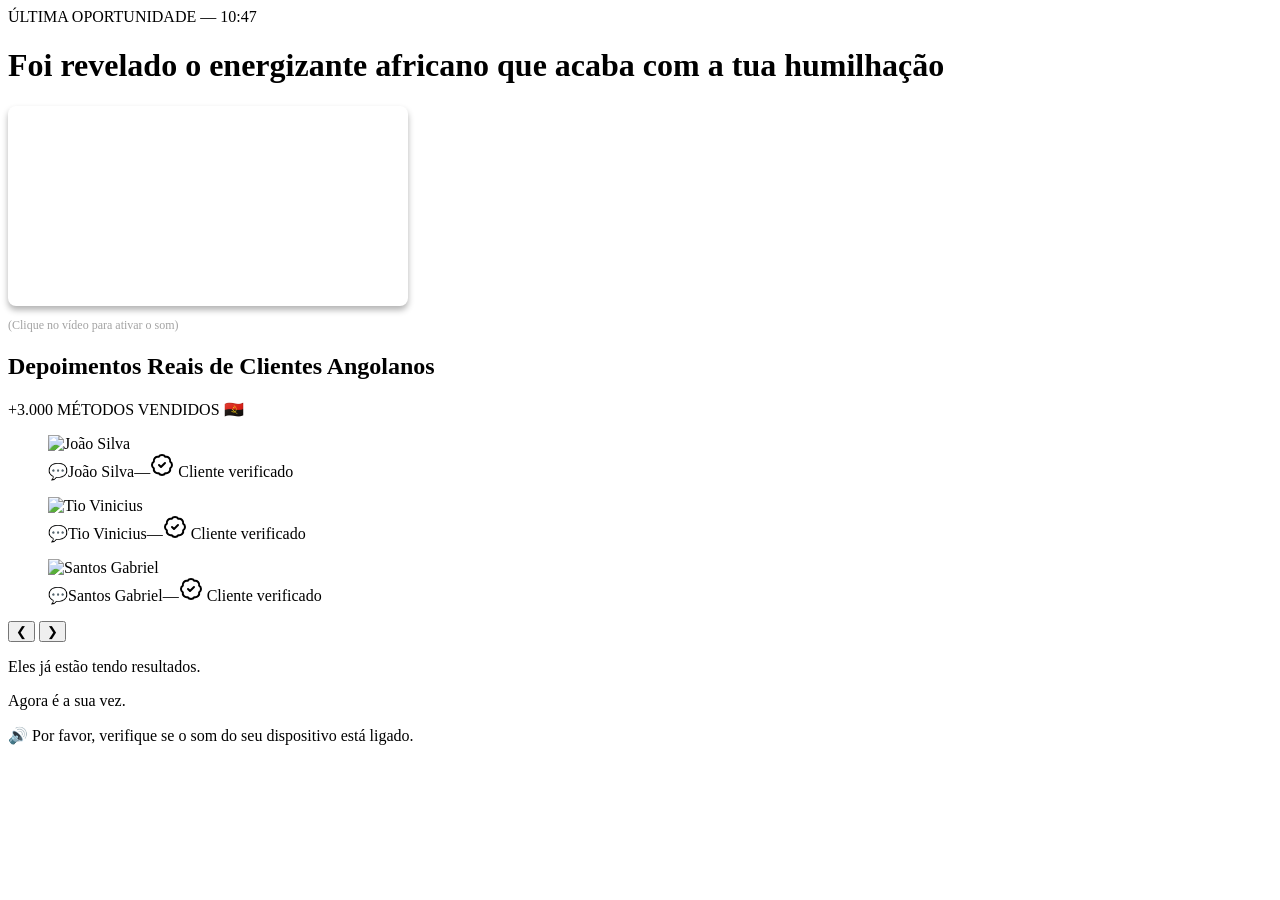
==== index.html @ 999abc4d "second-commited" ====
<!DOCTYPE html>
<html lang="pt-PT">
<head>
    <meta charset="UTF-8">
    <meta name="viewport" content="width=device-width, initial-scale=1.0">
    <title>Última Oportunidade - Energizante africano</title>
    <link rel="stylesheet" href="/assets/styles-CvW0YLhu.css"/>
    
    <style>
        /* Mantendo a animação do botão que estava injetada no HTML original */
        @keyframes animation-pulse-btn {
            0% { transform: scale(1); }
            50% { transform: scale(1.05); }
            100% { transform: scale(1); }
        }
        .pulse-btn-custom {
            animation: animation-pulse-btn 0.8s infinite;
        }
        
        /* Garantir que o player de vídeo fica com bom aspeto no espaço antigo */
        #main-video {
            width: 100%;
            max-width: 400px;
            margin: 0 auto;
            border-radius: 8px;
            cursor: pointer;
            box-shadow: 0 4px 6px rgba(0,0,0,0.3);
        }
    </style>
</head>
<body class="min-h-screen bg-vsl-bg text-vsl-fg flex flex-col">
    
    <div class="w-full bg-vsl-urgency text-vsl-fg py-2 px-4 text-center font-bold tracking-wide text-sm sm:text-base">
        ÚLTIMA OPORTUNIDADE — <span id="countdown">10:48</span>
    </div>
    
    <header class="px-4 pt-4 pb-3 max-w-3xl mx-auto w-full text-center">
        <h1 class="font-display font-extrabold uppercase leading-tight text-2xl sm:text-4xl tracking-tight">
            Foi revelado o <span class="text-vsl-accent">energizante africano</span> que acaba com a tua humilhação
        </h1>
    </header>
    
    <main class="px-4 pb-4 max-w-3xl mx-auto w-full flex flex-col items-center justify-center">
        <div class="w-full text-center">
            
            <video 
                id="main-video" 
                src="https://res.cloudinary.com/dfs23yuvz/video/upload/f_auto,q_auto/v1779385493/video_xexmqm.mp4" 
                autoplay 
                muted 
                playsinline>
            </video>
            <p id="video-hint" style="font-size: 12px; color: #a3a3a3; margin-top: 8px;">(Clique no vídeo para ativar o som)</p>

            <div id="cta-container" style="display: none; justify-content: center; margin-top: 20px; width: 100%;">
                <a href="price.html" target="_blank" class="pulse-btn-custom" style="background-color:#29db45; color:#FFFFFF; padding:16px 24px; border-radius:12px; font-size:18px; font-weight:bold; font-family:Inter, sans-serif; text-decoration:none; display:inline-block; box-shadow: 0px 9px 29px 1px #3a8436bf;">
                    QUERO O MÉTODO AGORA
                </a>
            </div>

        </div>
    </main>
    
    <section class="px-4 pb-8 pt-2 max-w-3xl mx-auto w-full min-h-[400px]">
        <div class="text-center mb-4">
            <h2 class="font-display font-extrabold uppercase text-xl sm:text-3xl tracking-tight">Depoimentos Reais de <span class="text-vsl-accent">Clientes Angolanos</span></h2>
            <p class="mt-2 inline-block bg-vsl-urgency text-vsl-fg font-bold px-4 py-2 rounded-md text-sm sm:text-base">+3.000 MÉTODOS VENDIDOS 🇦🇴</p>
        </div>
        
        <div class="relative w-full" role="region" aria-roledescription="carousel">
            <div class="overflow-hidden">
                <div id="carousel-track" class="flex -ml-4" style="transition: transform 0.5s ease-in-out; transform: translate3d(0px, 0px, 0px);">
                    
                    <div role="group" aria-roledescription="slide" class="min-w-0 shrink-0 grow-0 basis-full pl-4">
                        <figure class="rounded-lg overflow-hidden border border-vsl-border bg-black/40">
                            <div class="w-full aspect-[4/5] bg-black"><img alt="João Silva" class="w-full h-full object-cover" loading="lazy" src="/assets/depoimento-1-C82KXbD2.jpeg"></div>
                            <figcaption class="flex flex-wrap items-center gap-2 px-4 py-2 text-sm sm:text-base font-semibold"><span>💬</span><span>João Silva</span><span class="mx-1 text-vsl-muted">—</span><span class="inline-flex items-center gap-1 text-vsl-muted font-medium"><svg xmlns="http://www.w3.org/2000/svg" width="24" height="24" viewBox="0 0 24 24" fill="none" stroke="currentColor" stroke-width="2" stroke-linecap="round" stroke-linejoin="round" class="lucide lucide-badge-check h-4 w-4 text-vsl-accent" aria-hidden="true"><path d="M3.85 8.62a4 4 0 0 1 4.78-4.77 4 4 0 0 1 6.74 0 4 4 0 0 1 4.78 4.78 4 4 0 0 1 0 6.74 4 4 0 0 1-4.77 4.78 4 4 0 0 1-6.75 0 4 4 0 0 1-4.78-4.77 4 4 0 0 1 0-6.76Z"></path><path d="m9 12 2 2 4-4"></path></svg> Cliente verificado</span></figcaption>
                        </figure>
                    </div>
                    
                    <div role="group" aria-roledescription="slide" class="min-w-0 shrink-0 grow-0 basis-full pl-4">
                        <figure class="rounded-lg overflow-hidden border border-vsl-border bg-black/40">
                            <div class="w-full aspect-[4/5] bg-black"><img alt="Tio Vinicius" class="w-full h-full object-cover" loading="lazy" src="/assets/depoimento-2-Df84_-cI.jpeg"></div>
                            <figcaption class="flex flex-wrap items-center gap-2 px-4 py-2 text-sm sm:text-base font-semibold"><span>💬</span><span>Tio Vinicius</span><span class="mx-1 text-vsl-muted">—</span><span class="inline-flex items-center gap-1 text-vsl-muted font-medium"><svg xmlns="http://www.w3.org/2000/svg" width="24" height="24" viewBox="0 0 24 24" fill="none" stroke="currentColor" stroke-width="2" stroke-linecap="round" stroke-linejoin="round" class="lucide lucide-badge-check h-4 w-4 text-vsl-accent" aria-hidden="true"><path d="M3.85 8.62a4 4 0 0 1 4.78-4.77 4 4 0 0 1 6.74 0 4 4 0 0 1 4.78 4.78 4 4 0 0 1 0 6.74 4 4 0 0 1-4.77 4.78 4 4 0 0 1-6.75 0 4 4 0 0 1-4.78-4.77 4 4 0 0 1 0-6.76Z"></path><path d="m9 12 2 2 4-4"></path></svg> Cliente verificado</span></figcaption>
                        </figure>
                    </div>
                    
                    <div role="group" aria-roledescription="slide" class="min-w-0 shrink-0 grow-0 basis-full pl-4">
                        <figure class="rounded-lg overflow-hidden border border-vsl-border bg-black/40">
                            <div class="w-full aspect-[4/5] bg-black"><img alt="Santos Gabriel" class="w-full h-full object-cover" loading="lazy" src="/assets/depoimento-3-Dgi51WyC.jpeg"></div>
                            <figcaption class="flex flex-wrap items-center gap-2 px-4 py-2 text-sm sm:text-base font-semibold"><span>💬</span><span>Santos Gabriel</span><span class="mx-1 text-vsl-muted">—</span><span class="inline-flex items-center gap-1 text-vsl-muted font-medium"><svg xmlns="http://www.w3.org/2000/svg" width="24" height="24" viewBox="0 0 24 24" fill="none" stroke="currentColor" stroke-width="2" stroke-linecap="round" stroke-linejoin="round" class="lucide lucide-badge-check h-4 w-4 text-vsl-accent" aria-hidden="true"><path d="M3.85 8.62a4 4 0 0 1 4.78-4.77 4 4 0 0 1 6.74 0 4 4 0 0 1 4.78 4.78 4 4 0 0 1 0 6.74 4 4 0 0 1-4.77 4.78 4 4 0 0 1-6.75 0 4 4 0 0 1-4.78-4.77 4 4 0 0 1 0-6.76Z"></path><path d="m9 12 2 2 4-4"></path></svg> Cliente verificado</span></figcaption>
                        </figure>
                    </div>

                </div>
            </div>
            
            <button id="prev-btn" class="inline-flex items-center justify-center gap-2 border shadow-sm absolute h-8 w-8 rounded-full top-1/2 -translate-y-1/2 left-2 bg-vsl-overlay text-vsl-fg border-vsl-border hover:bg-vsl-urgency">
                ❮
            </button>
            <button id="next-btn" class="inline-flex items-center justify-center gap-2 border shadow-sm absolute h-8 w-8 rounded-full top-1/2 -translate-y-1/2 right-2 bg-vsl-overlay text-vsl-fg border-vsl-border hover:bg-vsl-urgency">
                ❯
            </button>
        </div>
        
        <div class="mt-6 text-center">
            <p class="font-display font-extrabold uppercase text-lg sm:text-2xl leading-tight">Eles já estão tendo resultados.</p>
            <p class="font-display font-extrabold uppercase text-xl sm:text-3xl text-vsl-accent mt-1">Agora é a sua vez.</p>
        </div>
    </section>
    
    <footer class="px-4 py-5 border-t border-vsl-border mt-auto">
        <p class="max-w-3xl mx-auto flex items-center justify-center gap-2 text-sm sm:text-base font-semibold text-vsl-muted">
            🔊 Por favor, verifique se o som do seu dispositivo está ligado.
        </p>
    </footer>

    <script>
        document.addEventListener("DOMContentLoaded", () => {
            
            // 1. CRONÓMETRO (10:48)
            let timeLeft = (10 * 60) + 48;
            const countdownEl = document.getElementById("countdown");
            const timer = setInterval(() => {
                if (timeLeft <= 0) {
                    clearInterval(timer);
                    return;
                }
                timeLeft--;
                const m = Math.floor(timeLeft / 60).toString().padStart(2, '0');
                const s = (timeLeft % 60).toString().padStart(2, '0');
                countdownEl.textContent = `${m}:${s}`;
            }, 1000);

            // 2. VÍDEO (Autoplay -> Click -> Reinicia com som)
            const video = document.getElementById("main-video");
            const hint = document.getElementById("video-hint");
            let isFirstClick = true;

            video.addEventListener("click", () => {
                if (isFirstClick) {
                    video.muted = false;
                    video.currentTime = 0;
                    video.play();
                    hint.style.display = 'none';
                    isFirstClick = false;
                } else {
                    video.paused ? video.play() : video.pause();
                }
            });

            // 3. CTA DELAY (Exibe após 1 minuto)
            const ctaContainer = document.getElementById("cta-container");
            setTimeout(() => {
                ctaContainer.style.display = "flex";
            }, 60000);

            // 4. CAROUSEL (Automático e Manual)
            const track = document.getElementById("carousel-track");
            const slides = track.children;
            const totalSlides = slides.length;
            let currentSlide = 0;
            let slideInterval;

            function updateCarousel() {
                track.style.transform = `translate3d(-${currentSlide * 100}%, 0px, 0px)`;
            }

            function nextSlide() {
                currentSlide = (currentSlide + 1) % totalSlides;
                updateCarousel();
            }

            // Correção estética: Tratamento de underflow no índice negativo do carrosel
            function prevSlide() {
                currentSlide = (currentSlide - 1 + totalSlides) % totalSlides;
                updateCarousel();
            }

            function startCarousel() {
                slideInterval = setInterval(nextSlide, 3000);
            }

            function resetInterval() {
                clearInterval(slideInterval);
                startCarousel();
            }

            document.getElementById("next-btn").addEventListener("click", () => {
                nextSlide();
                resetInterval();
            });

            document.getElementById("prev-btn").addEventListener("click", () => {
                prevSlide();
                resetInterval();
            });

            startCarousel();
        });
    </script>
</body>
</html>
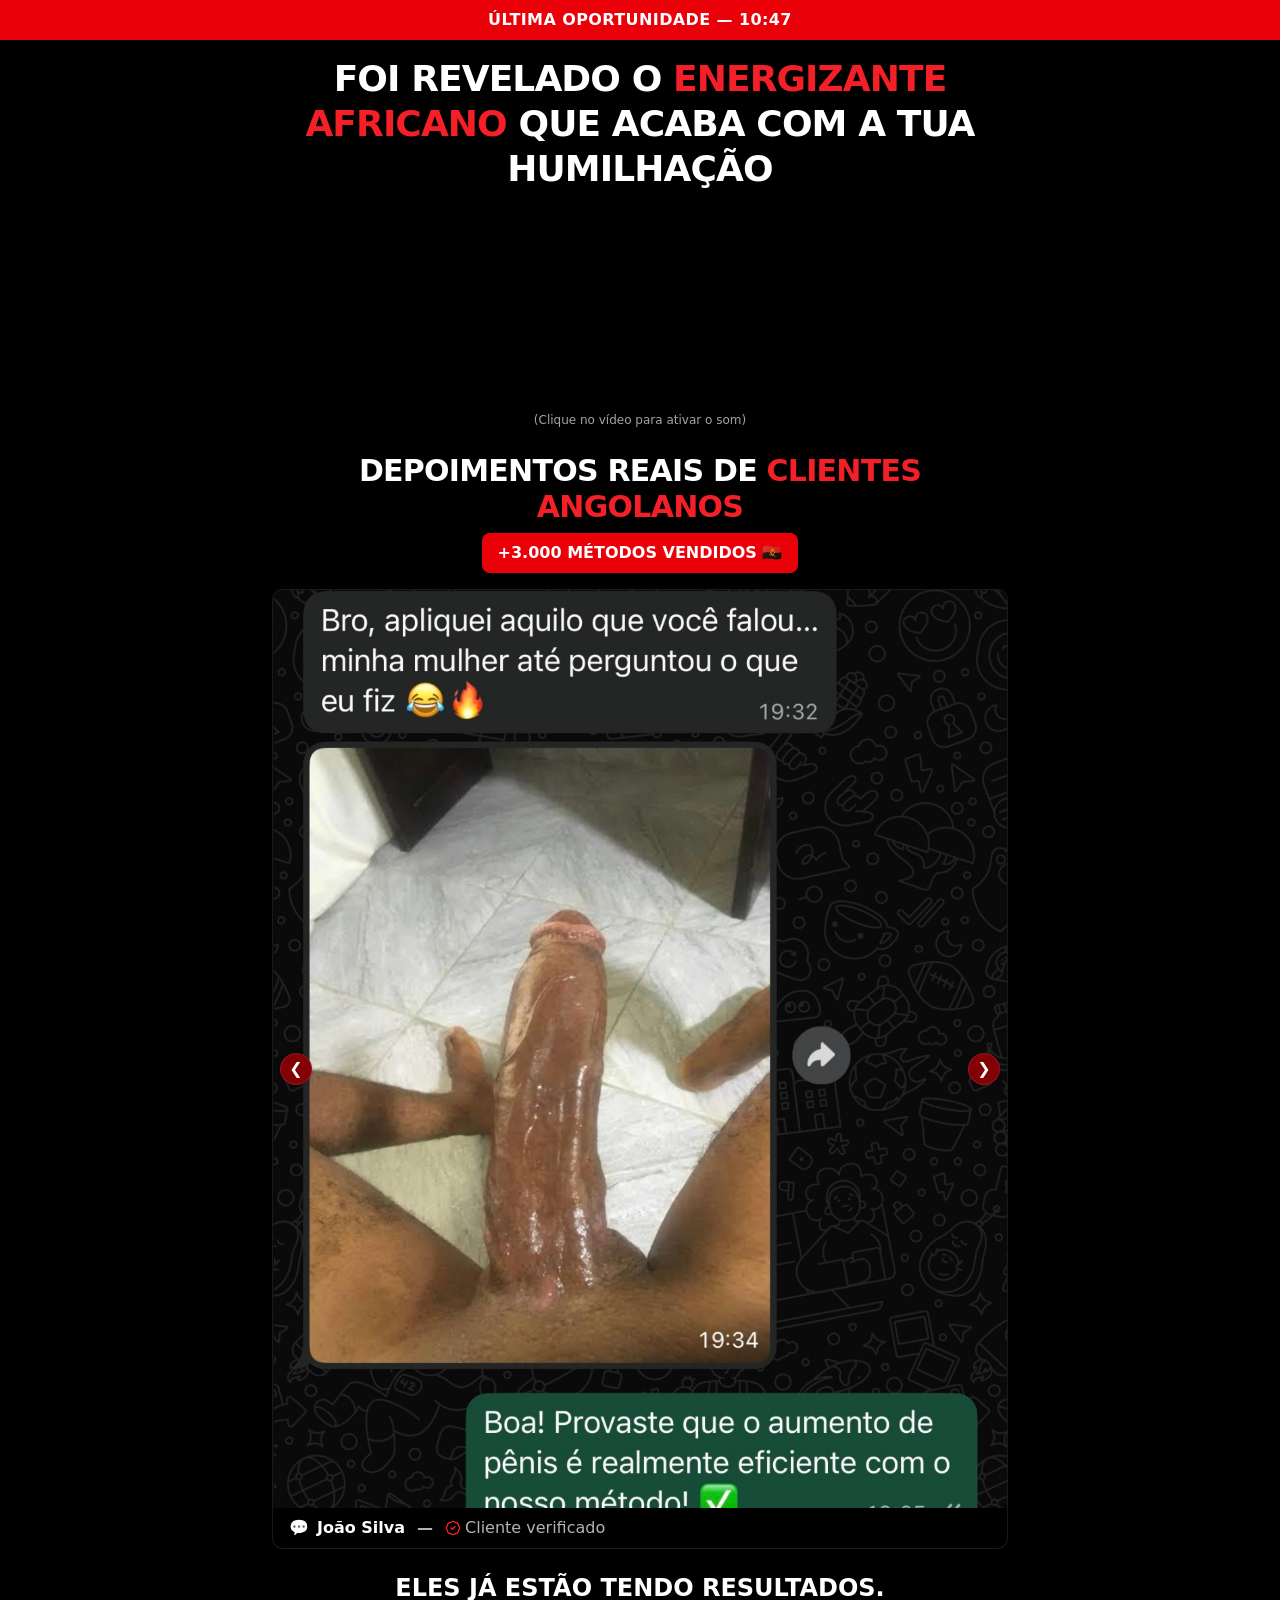
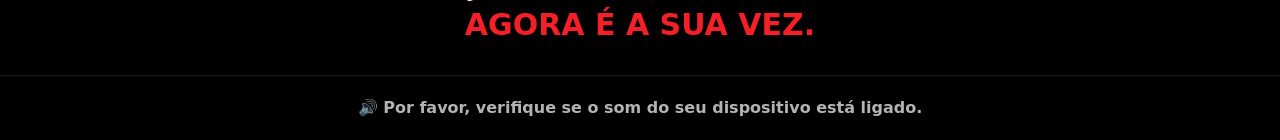
==== commit 934e0c07: "commit four" ====
--- a/index.html
+++ b/index.html
@@ -4,7 +4,7 @@
     <meta charset="UTF-8">
     <meta name="viewport" content="width=device-width, initial-scale=1.0">
     <title>Última Oportunidade - Energizante africano</title>
-    <link rel="stylesheet" href="/assets/styles-CvW0YLhu.css"/>
+    <link rel="stylesheet" href="styles-CvW0YLhu.css"/>
     
     <style>
         /* Mantendo a animação do botão que estava injetada no HTML original */
@@ -73,21 +73,21 @@
                     
                     <div role="group" aria-roledescription="slide" class="min-w-0 shrink-0 grow-0 basis-full pl-4">
                         <figure class="rounded-lg overflow-hidden border border-vsl-border bg-black/40">
-                            <div class="w-full aspect-[4/5] bg-black"><img alt="João Silva" class="w-full h-full object-cover" loading="lazy" src="/assets/depoimento-1-C82KXbD2.jpeg"></div>
+                            <div class="w-full aspect-[4/5] bg-black"><img alt="João Silva" class="w-full h-full object-cover" loading="lazy" src="depoimento-1-C82KXbD2.jpeg"></div>
                             <figcaption class="flex flex-wrap items-center gap-2 px-4 py-2 text-sm sm:text-base font-semibold"><span>💬</span><span>João Silva</span><span class="mx-1 text-vsl-muted">—</span><span class="inline-flex items-center gap-1 text-vsl-muted font-medium"><svg xmlns="http://www.w3.org/2000/svg" width="24" height="24" viewBox="0 0 24 24" fill="none" stroke="currentColor" stroke-width="2" stroke-linecap="round" stroke-linejoin="round" class="lucide lucide-badge-check h-4 w-4 text-vsl-accent" aria-hidden="true"><path d="M3.85 8.62a4 4 0 0 1 4.78-4.77 4 4 0 0 1 6.74 0 4 4 0 0 1 4.78 4.78 4 4 0 0 1 0 6.74 4 4 0 0 1-4.77 4.78 4 4 0 0 1-6.75 0 4 4 0 0 1-4.78-4.77 4 4 0 0 1 0-6.76Z"></path><path d="m9 12 2 2 4-4"></path></svg> Cliente verificado</span></figcaption>
                         </figure>
                     </div>
                     
                     <div role="group" aria-roledescription="slide" class="min-w-0 shrink-0 grow-0 basis-full pl-4">
                         <figure class="rounded-lg overflow-hidden border border-vsl-border bg-black/40">
-                            <div class="w-full aspect-[4/5] bg-black"><img alt="Tio Vinicius" class="w-full h-full object-cover" loading="lazy" src="/assets/depoimento-2-Df84_-cI.jpeg"></div>
+                            <div class="w-full aspect-[4/5] bg-black"><img alt="Tio Vinicius" class="w-full h-full object-cover" loading="lazy" src="depoimento-2-Df84_-cI.jpeg"></div>
                             <figcaption class="flex flex-wrap items-center gap-2 px-4 py-2 text-sm sm:text-base font-semibold"><span>💬</span><span>Tio Vinicius</span><span class="mx-1 text-vsl-muted">—</span><span class="inline-flex items-center gap-1 text-vsl-muted font-medium"><svg xmlns="http://www.w3.org/2000/svg" width="24" height="24" viewBox="0 0 24 24" fill="none" stroke="currentColor" stroke-width="2" stroke-linecap="round" stroke-linejoin="round" class="lucide lucide-badge-check h-4 w-4 text-vsl-accent" aria-hidden="true"><path d="M3.85 8.62a4 4 0 0 1 4.78-4.77 4 4 0 0 1 6.74 0 4 4 0 0 1 4.78 4.78 4 4 0 0 1 0 6.74 4 4 0 0 1-4.77 4.78 4 4 0 0 1-6.75 0 4 4 0 0 1-4.78-4.77 4 4 0 0 1 0-6.76Z"></path><path d="m9 12 2 2 4-4"></path></svg> Cliente verificado</span></figcaption>
                         </figure>
                     </div>
                     
                     <div role="group" aria-roledescription="slide" class="min-w-0 shrink-0 grow-0 basis-full pl-4">
                         <figure class="rounded-lg overflow-hidden border border-vsl-border bg-black/40">
-                            <div class="w-full aspect-[4/5] bg-black"><img alt="Santos Gabriel" class="w-full h-full object-cover" loading="lazy" src="/assets/depoimento-3-Dgi51WyC.jpeg"></div>
+                            <div class="w-full aspect-[4/5] bg-black"><img alt="Santos Gabriel" class="w-full h-full object-cover" loading="lazy" src="depoimento-3-Dgi51WyC.jpeg"></div>
                             <figcaption class="flex flex-wrap items-center gap-2 px-4 py-2 text-sm sm:text-base font-semibold"><span>💬</span><span>Santos Gabriel</span><span class="mx-1 text-vsl-muted">—</span><span class="inline-flex items-center gap-1 text-vsl-muted font-medium"><svg xmlns="http://www.w3.org/2000/svg" width="24" height="24" viewBox="0 0 24 24" fill="none" stroke="currentColor" stroke-width="2" stroke-linecap="round" stroke-linejoin="round" class="lucide lucide-badge-check h-4 w-4 text-vsl-accent" aria-hidden="true"><path d="M3.85 8.62a4 4 0 0 1 4.78-4.77 4 4 0 0 1 6.74 0 4 4 0 0 1 4.78 4.78 4 4 0 0 1 0 6.74 4 4 0 0 1-4.77 4.78 4 4 0 0 1-6.75 0 4 4 0 0 1-4.78-4.77 4 4 0 0 1 0-6.76Z"></path><path d="m9 12 2 2 4-4"></path></svg> Cliente verificado</span></figcaption>
                         </figure>
                     </div>
--- a/styles-CvW0YLhu.css
+++ b/styles-CvW0YLhu.css
@@ -0,0 +1 @@
+@layer properties{@supports (((-webkit-hyphens:none)) and (not (margin-trim:inline))) or ((-moz-orient:inline) and (not (color:rgb(from red r g b)))){*,:before,:after,::backdrop{--tw-translate-x:0;--tw-translate-y:0;--tw-translate-z:0;--tw-rotate-x:initial;--tw-rotate-y:initial;--tw-rotate-z:initial;--tw-skew-x:initial;--tw-skew-y:initial;--tw-space-y-reverse:0;--tw-space-x-reverse:0;--tw-border-style:solid;--tw-leading:initial;--tw-font-weight:initial;--tw-tracking:initial;--tw-ordinal:initial;--tw-slashed-zero:initial;--tw-numeric-figure:initial;--tw-numeric-spacing:initial;--tw-numeric-fraction:initial;--tw-shadow:0 0 #0000;--tw-shadow-color:initial;--tw-shadow-alpha:100%;--tw-inset-shadow:0 0 #0000;--tw-inset-shadow-color:initial;--tw-inset-shadow-alpha:100%;--tw-ring-color:initial;--tw-ring-shadow:0 0 #0000;--tw-inset-ring-color:initial;--tw-inset-ring-shadow:0 0 #0000;--tw-ring-inset:initial;--tw-ring-offset-width:0px;--tw-ring-offset-color:#fff;--tw-ring-offset-shadow:0 0 #0000;--tw-outline-style:solid;--tw-duration:initial;--tw-ease:initial;--tw-content:"";--tw-animation-delay:0s;--tw-animation-direction:normal;--tw-animation-duration:initial;--tw-animation-fill-mode:none;--tw-animation-iteration-count:1;--tw-enter-blur:0;--tw-enter-opacity:1;--tw-enter-rotate:0;--tw-enter-scale:1;--tw-enter-translate-x:0;--tw-enter-translate-y:0;--tw-exit-blur:0;--tw-exit-opacity:1;--tw-exit-rotate:0;--tw-exit-scale:1;--tw-exit-translate-x:0;--tw-exit-translate-y:0}}}@layer theme{:root,:host{--font-sans:ui-sans-serif, system-ui, sans-serif, "Apple Color Emoji", "Segoe UI Emoji", "Segoe UI Symbol", "Noto Color Emoji";--font-mono:ui-monospace, SFMono-Regular, Menlo, Monaco, Consolas, "Liberation Mono", "Courier New", monospace;--color-black:#000;--spacing:.25rem;--container-sm:24rem;--container-md:28rem;--container-lg:32rem;--container-3xl:48rem;--text-xs:.75rem;--text-xs--line-height:calc(1 / .75);--text-sm:.875rem;--text-sm--line-height:calc(1.25 / .875);--text-base:1rem;--text-base--line-height: 1.5 ;--text-lg:1.125rem;--text-lg--line-height:calc(1.75 / 1.125);--text-xl:1.25rem;--text-xl--line-height:calc(1.75 / 1.25);--text-2xl:1.5rem;--text-2xl--line-height:calc(2 / 1.5);--text-3xl:1.875rem;--text-3xl--line-height: 1.2 ;--text-4xl:2.25rem;--text-4xl--line-height:calc(2.5 / 2.25);--text-7xl:4.5rem;--text-7xl--line-height:1;--font-weight-normal:400;--font-weight-medium:500;--font-weight-semibold:600;--font-weight-bold:700;--font-weight-extrabold:800;--tracking-tight:-.025em;--tracking-wide:.025em;--tracking-widest:.1em;--leading-tight:1.25;--leading-relaxed:1.625;--ease-in-out:cubic-bezier(.4, 0, .2, 1);--animate-pulse:pulse 2s cubic-bezier(.4, 0, .6, 1) infinite;--aspect-video:16 / 9;--default-transition-duration:.15s;--default-transition-timing-function:cubic-bezier(.4, 0, .2, 1);--default-font-family:var(--font-sans);--default-mono-font-family:var(--font-mono);--color-background:var(--background);--color-foreground:var(--foreground);--color-border:var(--border)}}@layer base{*,:after,:before,::backdrop{box-sizing:border-box;border:0 solid;margin:0;padding:0}::file-selector-button{box-sizing:border-box;border:0 solid;margin:0;padding:0}html,:host{-webkit-text-size-adjust:100%;tab-size:4;line-height:1.5;font-family:var(--default-font-family,ui-sans-serif, system-ui, sans-serif, "Apple Color Emoji", "Segoe UI Emoji", "Segoe UI Symbol", "Noto Color Emoji");font-feature-settings:var(--default-font-feature-settings,normal);font-variation-settings:var(--default-font-variation-settings,normal);-webkit-tap-highlight-color:transparent}hr{height:0;color:inherit;border-top-width:1px}abbr:where([title]){-webkit-text-decoration:underline dotted;text-decoration:underline dotted}h1,h2,h3,h4,h5,h6{font-size:inherit;font-weight:inherit}a{color:inherit;-webkit-text-decoration:inherit;text-decoration:inherit}b,strong{font-weight:bolder}code,kbd,samp,pre{font-family:var(--default-mono-font-family,ui-monospace, SFMono-Regular, Menlo, Monaco, Consolas, "Liberation Mono", "Courier New", monospace);font-feature-settings:var(--default-mono-font-feature-settings,normal);font-variation-settings:var(--default-mono-font-variation-settings,normal);font-size:1em}small{font-size:80%}sub,sup{vertical-align:baseline;font-size:75%;line-height:0;position:relative}sub{bottom:-.25em}sup{top:-.5em}table{text-indent:0;border-color:inherit;border-collapse:collapse}:-moz-focusring{outline:auto}progress{vertical-align:baseline}summary{display:list-item}ol,ul,menu{list-style:none}img,svg,video,canvas,audio,iframe,embed,object{vertical-align:middle;display:block}img,video{max-width:100%;height:auto}button,input,select,optgroup,textarea{font:inherit;font-feature-settings:inherit;font-variation-settings:inherit;letter-spacing:inherit;color:inherit;opacity:1;background-color:#0000;border-radius:0}::file-selector-button{font:inherit;font-feature-settings:inherit;font-variation-settings:inherit;letter-spacing:inherit;color:inherit;opacity:1;background-color:#0000;border-radius:0}:where(select:is([multiple],[size])) optgroup{font-weight:bolder}:where(select:is([multiple],[size])) optgroup option{padding-inline-start:20px}::file-selector-button{margin-inline-end:4px}::placeholder{opacity:1}@supports (not ((-webkit-appearance:-apple-pay-button))) or (contain-intrinsic-size:1px){::placeholder{color:currentColor}@supports (color:color-mix(in lab,red,red)){::placeholder{color:color-mix(in oklab,currentcolor 50%,transparent)}}}textarea{resize:vertical}::-webkit-search-decoration{-webkit-appearance:none}::-webkit-date-and-time-value{min-height:1lh;text-align:inherit}::-webkit-datetime-edit{display:inline-flex}::-webkit-datetime-edit-fields-wrapper{padding:0}::-webkit-datetime-edit{padding-block:0}::-webkit-datetime-edit-year-field{padding-block:0}::-webkit-datetime-edit-month-field{padding-block:0}::-webkit-datetime-edit-day-field{padding-block:0}::-webkit-datetime-edit-hour-field{padding-block:0}::-webkit-datetime-edit-minute-field{padding-block:0}::-webkit-datetime-edit-second-field{padding-block:0}::-webkit-datetime-edit-millisecond-field{padding-block:0}::-webkit-datetime-edit-meridiem-field{padding-block:0}::-webkit-calendar-picker-indicator{line-height:1}:-moz-ui-invalid{box-shadow:none}button,input:where([type=button],[type=reset],[type=submit]){appearance:button}::file-selector-button{appearance:button}::-webkit-inner-spin-button{height:auto}::-webkit-outer-spin-button{height:auto}[hidden]:where(:not([hidden=until-found])){display:none!important}*{border-color:var(--color-border)}body{background-color:var(--color-background);color:var(--color-foreground)}}@layer components;@layer utilities{.pointer-events-none{pointer-events:none}.invisible{visibility:hidden}.sr-only{clip-path:inset(50%);white-space:nowrap;border-width:0;width:1px;height:1px;margin:-1px;padding:0;position:absolute;overflow:hidden}.absolute{position:absolute}.fixed{position:fixed}.relative{position:relative}.inset-0{inset:calc(var(--spacing) * 0)}.inset-x-0{inset-inline:calc(var(--spacing) * 0)}.inset-y-0{inset-block:calc(var(--spacing) * 0)}.start{inset-inline-start:var(--spacing)}.-top-12{top:calc(var(--spacing) * -12)}.top-0{top:calc(var(--spacing) * 0)}.top-1\.5{top:calc(var(--spacing) * 1.5)}.top-1\/2{top:50%}.top-3\.5{top:calc(var(--spacing) * 3.5)}.top-4{top:calc(var(--spacing) * 4)}.top-\[1px\]{top:1px}.top-\[50\%\]{top:50%}.top-\[60\%\]{top:60%}.top-full{top:100%}.-right-12{right:calc(var(--spacing) * -12)}.right-0{right:calc(var(--spacing) * 0)}.right-1{right:calc(var(--spacing) * 1)}.right-2{right:calc(var(--spacing) * 2)}.right-3{right:calc(var(--spacing) * 3)}.right-4{right:calc(var(--spacing) * 4)}.-bottom-12{bottom:calc(var(--spacing) * -12)}.bottom-0{bottom:calc(var(--spacing) * 0)}.-left-12{left:calc(var(--spacing) * -12)}.left-0{left:calc(var(--spacing) * 0)}.left-1\/2{left:50%}.left-2{left:calc(var(--spacing) * 2)}.left-\[50\%\]{left:50%}.z-10{z-index:10}.z-20{z-index:20}.z-50{z-index:50}.z-\[1\]{z-index:1}.-mx-1{margin-inline:calc(var(--spacing) * -1)}.mx-1{margin-inline:calc(var(--spacing) * 1)}.mx-2{margin-inline:calc(var(--spacing) * 2)}.mx-3\.5{margin-inline:calc(var(--spacing) * 3.5)}.mx-auto{margin-inline:auto}.my-0\.5{margin-block:calc(var(--spacing) * .5)}.my-1{margin-block:calc(var(--spacing) * 1)}.-mt-4{margin-top:calc(var(--spacing) * -4)}.mt-1{margin-top:calc(var(--spacing) * 1)}.mt-1\.5{margin-top:calc(var(--spacing) * 1.5)}.mt-2{margin-top:calc(var(--spacing) * 2)}.mt-4{margin-top:calc(var(--spacing) * 4)}.mt-6{margin-top:calc(var(--spacing) * 6)}.mt-24{margin-top:calc(var(--spacing) * 24)}.mt-auto{margin-top:auto}.mr-2{margin-right:calc(var(--spacing) * 2)}.mb-1{margin-bottom:calc(var(--spacing) * 1)}.mb-4{margin-bottom:calc(var(--spacing) * 4)}.mb-6{margin-bottom:calc(var(--spacing) * 6)}.-ml-4{margin-left:calc(var(--spacing) * -4)}.ml-1{margin-left:calc(var(--spacing) * 1)}.ml-auto{margin-left:auto}.block{display:block}.flex{display:flex}.grid{display:grid}.hidden{display:none}.inline-block{display:inline-block}.inline-flex{display:inline-flex}.table{display:table}.aspect-\[4\/5\]{aspect-ratio:4/5}.aspect-square{aspect-ratio:1}.aspect-video{aspect-ratio:var(--aspect-video)}.size-\(--cell-size\){width:var(--cell-size);height:var(--cell-size)}.size-4{width:calc(var(--spacing) * 4);height:calc(var(--spacing) * 4)}.h-\(--cell-size\){height:var(--cell-size)}.h-1\.5{height:calc(var(--spacing) * 1.5)}.h-2{height:calc(var(--spacing) * 2)}.h-2\.5{height:calc(var(--spacing) * 2.5)}.h-3{height:calc(var(--spacing) * 3)}.h-3\.5{height:calc(var(--spacing) * 3.5)}.h-4{height:calc(var(--spacing) * 4)}.h-5{height:calc(var(--spacing) * 5)}.h-7{height:calc(var(--spacing) * 7)}.h-8{height:calc(var(--spacing) * 8)}.h-9{height:calc(var(--spacing) * 9)}.h-10{height:calc(var(--spacing) * 10)}.h-12{height:calc(var(--spacing) * 12)}.h-16{height:calc(var(--spacing) * 16)}.h-\[1px\]{height:1px}.h-\[var\(--radix-navigation-menu-viewport-height\)\]{height:var(--radix-navigation-menu-viewport-height)}.h-\[var\(--radix-select-trigger-height\)\]{height:var(--radix-select-trigger-height)}.h-auto{height:auto}.h-full{height:100%}.h-px{height:1px}.h-svh{height:100svh}.max-h-\(--radix-context-menu-content-available-height\){max-height:var(--radix-context-menu-content-available-height)}.max-h-\(--radix-select-content-available-height\){max-height:var(--radix-select-content-available-height)}.max-h-40{max-height:calc(var(--spacing) * 40)}.max-h-\[300px\]{max-height:300px}.max-h-\[var\(--radix-dropdown-menu-content-available-height\)\]{max-height:var(--radix-dropdown-menu-content-available-height)}.min-h-0{min-height:calc(var(--spacing) * 0)}.min-h-\[60px\]{min-height:60px}.min-h-\[400px\]{min-height:400px}.min-h-screen{min-height:100vh}.min-h-svh{min-height:100svh}.w-\(--cell-size\){width:var(--cell-size)}.w-\(--sidebar-width\){width:var(--sidebar-width)}.w-0{width:calc(var(--spacing) * 0)}.w-1{width:calc(var(--spacing) * 1)}.w-2{width:calc(var(--spacing) * 2)}.w-2\.5{width:calc(var(--spacing) * 2.5)}.w-3{width:calc(var(--spacing) * 3)}.w-3\.5{width:calc(var(--spacing) * 3.5)}.w-3\/4{width:75%}.w-4{width:calc(var(--spacing) * 4)}.w-5{width:calc(var(--spacing) * 5)}.w-7{width:calc(var(--spacing) * 7)}.w-8{width:calc(var(--spacing) * 8)}.w-9{width:calc(var(--spacing) * 9)}.w-10{width:calc(var(--spacing) * 10)}.w-16{width:calc(var(--spacing) * 16)}.w-64{width:calc(var(--spacing) * 64)}.w-72{width:calc(var(--spacing) * 72)}.w-\[1px\]{width:1px}.w-\[100px\]{width:100px}.w-auto{width:auto}.w-fit{width:fit-content}.w-full{width:100%}.w-max{width:max-content}.w-px{width:1px}.max-w-\(--skeleton-width\){max-width:var(--skeleton-width)}.max-w-3xl{max-width:var(--container-3xl)}.max-w-lg{max-width:var(--container-lg)}.max-w-max{max-width:max-content}.max-w-md{max-width:var(--container-md)}.max-w-sm{max-width:var(--container-sm)}.min-w-\(--cell-size\){min-width:var(--cell-size)}.min-w-0{min-width:calc(var(--spacing) * 0)}.min-w-5{min-width:calc(var(--spacing) * 5)}.min-w-8{min-width:calc(var(--spacing) * 8)}.min-w-9{min-width:calc(var(--spacing) * 9)}.min-w-10{min-width:calc(var(--spacing) * 10)}.min-w-\[8rem\]{min-width:8rem}.min-w-\[12rem\]{min-width:12rem}.min-w-\[var\(--radix-select-trigger-width\)\]{min-width:var(--radix-select-trigger-width)}.flex-1{flex:1}.shrink-0{flex-shrink:0}.grow{flex-grow:1}.grow-0{flex-grow:0}.basis-full{flex-basis:100%}.caption-bottom{caption-side:bottom}.border-collapse{border-collapse:collapse}.origin-\(--radix-context-menu-content-transform-origin\){transform-origin:var(--radix-context-menu-content-transform-origin)}.origin-\(--radix-dropdown-menu-content-transform-origin\){transform-origin:var(--radix-dropdown-menu-content-transform-origin)}.origin-\(--radix-hover-card-content-transform-origin\){transform-origin:var(--radix-hover-card-content-transform-origin)}.origin-\(--radix-menubar-content-transform-origin\){transform-origin:var(--radix-menubar-content-transform-origin)}.origin-\(--radix-popover-content-transform-origin\){transform-origin:var(--radix-popover-content-transform-origin)}.origin-\(--radix-select-content-transform-origin\){transform-origin:var(--radix-select-content-transform-origin)}.origin-\(--radix-tooltip-content-transform-origin\){transform-origin:var(--radix-tooltip-content-transform-origin)}.-translate-x-1\/2{--tw-translate-x: -50% ;translate:var(--tw-translate-x) var(--tw-translate-y)}.-translate-x-px{--tw-translate-x:-1px;translate:var(--tw-translate-x) var(--tw-translate-y)}.translate-x-\[-50\%\]{--tw-translate-x:-50%;translate:var(--tw-translate-x) var(--tw-translate-y)}.translate-x-px{--tw-translate-x:1px;translate:var(--tw-translate-x) var(--tw-translate-y)}.-translate-y-1\/2{--tw-translate-y: -50% ;translate:var(--tw-translate-x) var(--tw-translate-y)}.translate-y-\[-50\%\]{--tw-translate-y:-50%;translate:var(--tw-translate-x) var(--tw-translate-y)}.rotate-45{rotate:45deg}.rotate-90{rotate:90deg}.transform{transform:var(--tw-rotate-x,) var(--tw-rotate-y,) var(--tw-rotate-z,) var(--tw-skew-x,) var(--tw-skew-y,)}.animate-caret-blink{animation:1.25s ease-out infinite caret-blink}.animate-in{animation:enter var(--tw-animation-duration,var(--tw-duration,.15s))var(--tw-ease,ease)var(--tw-animation-delay,0s)var(--tw-animation-iteration-count,1)var(--tw-animation-direction,normal)var(--tw-animation-fill-mode,none)}.animate-pulse{animation:var(--animate-pulse)}.cursor-default{cursor:default}.cursor-pointer{cursor:pointer}.touch-none{touch-action:none}.list-none{list-style-type:none}.flex-col{flex-direction:column}.flex-col-reverse{flex-direction:column-reverse}.flex-row{flex-direction:row}.flex-wrap{flex-wrap:wrap}.place-content-center{place-content:center}.items-center{align-items:center}.items-end{align-items:flex-end}.items-start{align-items:flex-start}.items-stretch{align-items:stretch}.justify-between{justify-content:space-between}.justify-center{justify-content:center}.gap-1{gap:calc(var(--spacing) * 1)}.gap-1\.5{gap:calc(var(--spacing) * 1.5)}.gap-2{gap:calc(var(--spacing) * 2)}.gap-3{gap:calc(var(--spacing) * 3)}.gap-4{gap:calc(var(--spacing) * 4)}:where(.space-y-1\.5>:not(:last-child)){--tw-space-y-reverse:0;margin-block-start:calc(calc(var(--spacing) * 1.5) * var(--tw-space-y-reverse));margin-block-end:calc(calc(var(--spacing) * 1.5) * calc(1 - var(--tw-space-y-reverse)))}:where(.space-y-2>:not(:last-child)){--tw-space-y-reverse:0;margin-block-start:calc(calc(var(--spacing) * 2) * var(--tw-space-y-reverse));margin-block-end:calc(calc(var(--spacing) * 2) * calc(1 - var(--tw-space-y-reverse)))}:where(.space-x-1>:not(:last-child)){--tw-space-x-reverse:0;margin-inline-start:calc(calc(var(--spacing) * 1) * var(--tw-space-x-reverse));margin-inline-end:calc(calc(var(--spacing) * 1) * calc(1 - var(--tw-space-x-reverse)))}.overflow-auto{overflow:auto}.overflow-hidden{overflow:hidden}.overflow-x-hidden{overflow-x:hidden}.overflow-y-auto{overflow-y:auto}.rounded-\[2px\]{border-radius:2px}.rounded-\[inherit\]{border-radius:inherit}.rounded-full{border-radius:3.40282e38px}.rounded-lg{border-radius:var(--radius)}.rounded-md{border-radius:calc(var(--radius) - 2px)}.rounded-none{border-radius:0}.rounded-sm{border-radius:calc(var(--radius) - 4px)}.rounded-xl{border-radius:calc(var(--radius) + 4px)}.rounded-t-\[10px\]{border-top-left-radius:10px;border-top-right-radius:10px}.rounded-l-md{border-top-left-radius:calc(var(--radius) - 2px);border-bottom-left-radius:calc(var(--radius) - 2px)}.rounded-tl-sm{border-top-left-radius:calc(var(--radius) - 4px)}.rounded-r-md{border-top-right-radius:calc(var(--radius) - 2px);border-bottom-right-radius:calc(var(--radius) - 2px)}.border{border-style:var(--tw-border-style);border-width:1px}.border-2{border-style:var(--tw-border-style);border-width:2px}.border-\[1\.5px\]{border-style:var(--tw-border-style);border-width:1.5px}.border-y{border-block-style:var(--tw-border-style);border-block-width:1px}.border-t{border-top-style:var(--tw-border-style);border-top-width:1px}.border-r{border-right-style:var(--tw-border-style);border-right-width:1px}.border-b{border-bottom-style:var(--tw-border-style);border-bottom-width:1px}.border-l{border-left-style:var(--tw-border-style);border-left-width:1px}.border-dashed{--tw-border-style:dashed;border-style:dashed}.border-\(--color-border\){border-color:var(--color-border)}.border-border\/50{border-color:var(--border)}@supports (color:color-mix(in lab,red,red)){.border-border\/50{border-color:color-mix(in oklab,var(--border) 50%,transparent)}}.border-destructive\/50{border-color:var(--destructive)}@supports (color:color-mix(in lab,red,red)){.border-destructive\/50{border-color:color-mix(in oklab,var(--destructive) 50%,transparent)}}.border-input{border-color:var(--input)}.border-primary,.border-primary\/50{border-color:var(--primary)}@supports (color:color-mix(in lab,red,red)){.border-primary\/50{border-color:color-mix(in oklab,var(--primary) 50%,transparent)}}.border-sidebar-border{border-color:var(--sidebar-border)}.border-transparent{border-color:#0000}.border-vsl-border{border-color:var(--vsl-border)}.border-t-transparent{border-top-color:#0000}.border-l-transparent{border-left-color:#0000}.bg-\(--color-bg\){background-color:var(--color-bg)}.bg-accent{background-color:var(--accent)}.bg-background{background-color:var(--background)}.bg-black{background-color:var(--color-black)}.bg-black\/40{background-color:#0006}@supports (color:color-mix(in lab,red,red)){.bg-black\/40{background-color:color-mix(in oklab,var(--color-black) 40%,transparent)}}.bg-black\/80{background-color:#000c}@supports (color:color-mix(in lab,red,red)){.bg-black\/80{background-color:color-mix(in oklab,var(--color-black) 80%,transparent)}}.bg-border{background-color:var(--border)}.bg-card{background-color:var(--card)}.bg-destructive,.bg-destructive\/10{background-color:var(--destructive)}@supports (color:color-mix(in lab,red,red)){.bg-destructive\/10{background-color:color-mix(in oklab,var(--destructive) 10%,transparent)}}.bg-foreground{background-color:var(--foreground)}.bg-muted,.bg-muted\/50{background-color:var(--muted)}@supports (color:color-mix(in lab,red,red)){.bg-muted\/50{background-color:color-mix(in oklab,var(--muted) 50%,transparent)}}.bg-popover{background-color:var(--popover)}.bg-primary,.bg-primary\/10{background-color:var(--primary)}@supports (color:color-mix(in lab,red,red)){.bg-primary\/10{background-color:color-mix(in oklab,var(--primary) 10%,transparent)}}.bg-primary\/20{background-color:var(--primary)}@supports (color:color-mix(in lab,red,red)){.bg-primary\/20{background-color:color-mix(in oklab,var(--primary) 20%,transparent)}}.bg-secondary{background-color:var(--secondary)}.bg-sidebar{background-color:var(--sidebar)}.bg-sidebar-border{background-color:var(--sidebar-border)}.bg-transparent{background-color:#0000}.bg-vsl-bg{background-color:var(--vsl-bg)}.bg-vsl-overlay{background-color:var(--vsl-overlay)}.bg-vsl-urgency{background-color:var(--vsl-urgency)}.fill-current{fill:currentColor}.fill-primary{fill:var(--primary)}.object-cover{object-fit:cover}.p-0{padding:calc(var(--spacing) * 0)}.p-1{padding:calc(var(--spacing) * 1)}.p-2{padding:calc(var(--spacing) * 2)}.p-3{padding:calc(var(--spacing) * 3)}.p-4{padding:calc(var(--spacing) * 4)}.p-6{padding:calc(var(--spacing) * 6)}.p-\[1px\]{padding:1px}.px-\(--cell-size\){padding-inline:var(--cell-size)}.px-1{padding-inline:calc(var(--spacing) * 1)}.px-1\.5{padding-inline:calc(var(--spacing) * 1.5)}.px-2{padding-inline:calc(var(--spacing) * 2)}.px-2\.5{padding-inline:calc(var(--spacing) * 2.5)}.px-3{padding-inline:calc(var(--spacing) * 3)}.px-4{padding-inline:calc(var(--spacing) * 4)}.px-8{padding-inline:calc(var(--spacing) * 8)}.py-0\.5{padding-block:calc(var(--spacing) * .5)}.py-1{padding-block:calc(var(--spacing) * 1)}.py-1\.5{padding-block:calc(var(--spacing) * 1.5)}.py-2{padding-block:calc(var(--spacing) * 2)}.py-3{padding-block:calc(var(--spacing) * 3)}.py-4{padding-block:calc(var(--spacing) * 4)}.py-5{padding-block:calc(var(--spacing) * 5)}.py-6{padding-block:calc(var(--spacing) * 6)}.pt-0{padding-top:calc(var(--spacing) * 0)}.pt-2{padding-top:calc(var(--spacing) * 2)}.pt-3{padding-top:calc(var(--spacing) * 3)}.pt-4{padding-top:calc(var(--spacing) * 4)}.pr-1{padding-right:calc(var(--spacing) * 1)}.pr-2{padding-right:calc(var(--spacing) * 2)}.pr-2\.5{padding-right:calc(var(--spacing) * 2.5)}.pr-8{padding-right:calc(var(--spacing) * 8)}.pb-3{padding-bottom:calc(var(--spacing) * 3)}.pb-4{padding-bottom:calc(var(--spacing) * 4)}.pb-8{padding-bottom:calc(var(--spacing) * 8)}.pl-2{padding-left:calc(var(--spacing) * 2)}.pl-2\.5{padding-left:calc(var(--spacing) * 2.5)}.pl-4{padding-left:calc(var(--spacing) * 4)}.pl-8{padding-left:calc(var(--spacing) * 8)}.text-center{text-align:center}.text-left{text-align:left}.align-middle{vertical-align:middle}.font-display{font-family:Inter,system-ui,sans-serif}.font-mono{font-family:var(--font-mono)}.text-2xl{font-size:var(--text-2xl);line-height:var(--tw-leading,var(--text-2xl--line-height))}.text-7xl{font-size:var(--text-7xl);line-height:var(--tw-leading,var(--text-7xl--line-height))}.text-base{font-size:var(--text-base);line-height:var(--tw-leading,var(--text-base--line-height))}.text-lg{font-size:var(--text-lg);line-height:var(--tw-leading,var(--text-lg--line-height))}.text-sm{font-size:var(--text-sm);line-height:var(--tw-leading,var(--text-sm--line-height))}.text-xl{font-size:var(--text-xl);line-height:var(--tw-leading,var(--text-xl--line-height))}.text-xs{font-size:var(--text-xs);line-height:var(--tw-leading,var(--text-xs--line-height))}.text-\[0\.8rem\]{font-size:.8rem}.leading-none{--tw-leading:1;line-height:1}.leading-tight{--tw-leading:var(--leading-tight);line-height:var(--leading-tight)}.font-bold{--tw-font-weight:var(--font-weight-bold);font-weight:var(--font-weight-bold)}.font-extrabold{--tw-font-weight:var(--font-weight-extrabold);font-weight:var(--font-weight-extrabold)}.font-medium{--tw-font-weight:var(--font-weight-medium);font-weight:var(--font-weight-medium)}.font-normal{--tw-font-weight:var(--font-weight-normal);font-weight:var(--font-weight-normal)}.font-semibold{--tw-font-weight:var(--font-weight-semibold);font-weight:var(--font-weight-semibold)}.tracking-tight{--tw-tracking:var(--tracking-tight);letter-spacing:var(--tracking-tight)}.tracking-wide{--tw-tracking:var(--tracking-wide);letter-spacing:var(--tracking-wide)}.tracking-widest{--tw-tracking:var(--tracking-widest);letter-spacing:var(--tracking-widest)}.break-words{overflow-wrap:break-word}.whitespace-nowrap{white-space:nowrap}.text-accent-foreground{color:var(--accent-foreground)}.text-card-foreground{color:var(--card-foreground)}.text-current{color:currentColor}.text-destructive{color:var(--destructive)}.text-destructive-foreground{color:var(--destructive-foreground)}.text-foreground{color:var(--foreground)}.text-muted-foreground{color:var(--muted-foreground)}.text-popover-foreground{color:var(--popover-foreground)}.text-primary{color:var(--primary)}.text-primary-foreground{color:var(--primary-foreground)}.text-secondary-foreground{color:var(--secondary-foreground)}.text-sidebar-foreground,.text-sidebar-foreground\/70{color:var(--sidebar-foreground)}@supports (color:color-mix(in lab,red,red)){.text-sidebar-foreground\/70{color:color-mix(in oklab,var(--sidebar-foreground) 70%,transparent)}}.text-vsl-accent{color:var(--vsl-accent)}.text-vsl-fg{color:var(--vsl-fg)}.text-vsl-muted{color:var(--vsl-muted)}.uppercase{text-transform:uppercase}.tabular-nums{--tw-numeric-spacing:tabular-nums;font-variant-numeric:var(--tw-ordinal,) var(--tw-slashed-zero,) var(--tw-numeric-figure,) var(--tw-numeric-spacing,) var(--tw-numeric-fraction,)}.underline-offset-4{text-underline-offset:4px}.opacity-0{opacity:0}.opacity-50{opacity:.5}.opacity-60{opacity:.6}.opacity-70{opacity:.7}.shadow{--tw-shadow:0 1px 3px 0 var(--tw-shadow-color,#0000001a), 0 1px 2px -1px var(--tw-shadow-color,#0000001a);box-shadow:var(--tw-inset-shadow),var(--tw-inset-ring-shadow),var(--tw-ring-offset-shadow),var(--tw-ring-shadow),var(--tw-shadow)}.shadow-\[0_0_0_1px_var\(--sidebar-border\)\]{--tw-shadow:0 0 0 1px var(--tw-shadow-color,var(--sidebar-border));box-shadow:var(--tw-inset-shadow),var(--tw-inset-ring-shadow),var(--tw-ring-offset-shadow),var(--tw-ring-shadow),var(--tw-shadow)}.shadow-lg{--tw-shadow:0 10px 15px -3px var(--tw-shadow-color,#0000001a), 0 4px 6px -4px var(--tw-shadow-color,#0000001a);box-shadow:var(--tw-inset-shadow),var(--tw-inset-ring-shadow),var(--tw-ring-offset-shadow),var(--tw-ring-shadow),var(--tw-shadow)}.shadow-md{--tw-shadow:0 4px 6px -1px var(--tw-shadow-color,#0000001a), 0 2px 4px -2px var(--tw-shadow-color,#0000001a);box-shadow:var(--tw-inset-shadow),var(--tw-inset-ring-shadow),var(--tw-ring-offset-shadow),var(--tw-ring-shadow),var(--tw-shadow)}.shadow-none{--tw-shadow:0 0 #0000;box-shadow:var(--tw-inset-shadow),var(--tw-inset-ring-shadow),var(--tw-ring-offset-shadow),var(--tw-ring-shadow),var(--tw-shadow)}.shadow-sm{--tw-shadow:0 1px 3px 0 var(--tw-shadow-color,#0000001a), 0 1px 2px -1px var(--tw-shadow-color,#0000001a);box-shadow:var(--tw-inset-shadow),var(--tw-inset-ring-shadow),var(--tw-ring-offset-shadow),var(--tw-ring-shadow),var(--tw-shadow)}.shadow-xl{--tw-shadow:0 20px 25px -5px var(--tw-shadow-color,#0000001a), 0 8px 10px -6px var(--tw-shadow-color,#0000001a);box-shadow:var(--tw-inset-shadow),var(--tw-inset-ring-shadow),var(--tw-ring-offset-shadow),var(--tw-ring-shadow),var(--tw-shadow)}.shadow-xs{--tw-shadow:0 1px 2px 0 var(--tw-shadow-color,#0000000d);box-shadow:var(--tw-inset-shadow),var(--tw-inset-ring-shadow),var(--tw-ring-offset-shadow),var(--tw-ring-shadow),var(--tw-shadow)}.ring-0{--tw-ring-shadow:var(--tw-ring-inset,) 0 0 0 calc(0px + var(--tw-ring-offset-width)) var(--tw-ring-color,currentcolor);box-shadow:var(--tw-inset-shadow),var(--tw-inset-ring-shadow),var(--tw-ring-offset-shadow),var(--tw-ring-shadow),var(--tw-shadow)}.ring-1{--tw-ring-shadow:var(--tw-ring-inset,) 0 0 0 calc(1px + var(--tw-ring-offset-width)) var(--tw-ring-color,currentcolor);box-shadow:var(--tw-inset-shadow),var(--tw-inset-ring-shadow),var(--tw-ring-offset-shadow),var(--tw-ring-shadow),var(--tw-shadow)}.ring-ring{--tw-ring-color:var(--ring)}.ring-sidebar-ring{--tw-ring-color:var(--sidebar-ring)}.ring-offset-background{--tw-ring-offset-color:var(--background)}.outline{outline-style:var(--tw-outline-style);outline-width:1px}.transition{transition-property:color,background-color,border-color,outline-color,text-decoration-color,fill,stroke,--tw-gradient-from,--tw-gradient-via,--tw-gradient-to,opacity,box-shadow,transform,translate,scale,rotate,filter,-webkit-backdrop-filter,backdrop-filter,display,content-visibility,overlay,pointer-events;transition-timing-function:var(--tw-ease,var(--default-transition-timing-function));transition-duration:var(--tw-duration,var(--default-transition-duration))}.transition-\[left\,right\,width\]{transition-property:left,right,width;transition-timing-function:var(--tw-ease,var(--default-transition-timing-function));transition-duration:var(--tw-duration,var(--default-transition-duration))}.transition-\[margin\,opacity\]{transition-property:margin,opacity;transition-timing-function:var(--tw-ease,var(--default-transition-timing-function));transition-duration:var(--tw-duration,var(--default-transition-duration))}.transition-\[width\,height\,padding\]{transition-property:width,height,padding;transition-timing-function:var(--tw-ease,var(--default-transition-timing-function));transition-duration:var(--tw-duration,var(--default-transition-duration))}.transition-\[width\]{transition-property:width;transition-timing-function:var(--tw-ease,var(--default-transition-timing-function));transition-duration:var(--tw-duration,var(--default-transition-duration))}.transition-all{transition-property:all;transition-timing-function:var(--tw-ease,var(--default-transition-timing-function));transition-duration:var(--tw-duration,var(--default-transition-duration))}.transition-colors{transition-property:color,background-color,border-color,outline-color,text-decoration-color,fill,stroke,--tw-gradient-from,--tw-gradient-via,--tw-gradient-to;transition-timing-function:var(--tw-ease,var(--default-transition-timing-function));transition-duration:var(--tw-duration,var(--default-transition-duration))}.transition-opacity{transition-property:opacity;transition-timing-function:var(--tw-ease,var(--default-transition-timing-function));transition-duration:var(--tw-duration,var(--default-transition-duration))}.transition-transform{transition-property:transform,translate,scale,rotate;transition-timing-function:var(--tw-ease,var(--default-transition-timing-function));transition-duration:var(--tw-duration,var(--default-transition-duration))}.duration-200{--tw-duration:.2s;transition-duration:.2s}.duration-300{--tw-duration:.3s;transition-duration:.3s}.duration-1000{--tw-duration:1s;transition-duration:1s}.ease-in-out{--tw-ease:var(--ease-in-out);transition-timing-function:var(--ease-in-out)}.ease-linear{--tw-ease:linear;transition-timing-function:linear}.fade-in-0{--tw-enter-opacity:0}.outline-none{--tw-outline-style:none;outline-style:none}.select-none{-webkit-user-select:none;user-select:none}.zoom-in-95{--tw-enter-scale:.95}.\[--cell-size\:2rem\]{--cell-size:2rem}.group-focus-within\/menu-item\:opacity-100:is(:where(.group\/menu-item):focus-within *){opacity:1}@media(hover:hover){.group-hover\/menu-item\:opacity-100:is(:where(.group\/menu-item):hover *){opacity:1}}.group-has-\[\[data-sidebar\=menu-action\]\]\/menu-item\:pr-8:is(:where(.group\/menu-item):has([data-sidebar=menu-action]) *){padding-right:calc(var(--spacing) * 8)}.group-data-\[collapsible\=icon\]\:-mt-8:is(:where(.group)[data-collapsible=icon] *){margin-top:calc(var(--spacing) * -8)}.group-data-\[collapsible\=icon\]\:hidden:is(:where(.group)[data-collapsible=icon] *){display:none}.group-data-\[collapsible\=icon\]\:\!size-8:is(:where(.group)[data-collapsible=icon] *){width:calc(var(--spacing) * 8)!important;height:calc(var(--spacing) * 8)!important}.group-data-\[collapsible\=icon\]\:w-\(--sidebar-width-icon\):is(:where(.group)[data-collapsible=icon] *){width:var(--sidebar-width-icon)}.group-data-\[collapsible\=icon\]\:w-\[calc\(var\(--sidebar-width-icon\)_\+_theme\(spacing\.4\)\)\]:is(:where(.group)[data-collapsible=icon] *){width:calc(var(--sidebar-width-icon) + 1rem)}.group-data-\[collapsible\=icon\]\:w-\[calc\(var\(--sidebar-width-icon\)_\+_theme\(spacing\.4\)_\+2px\)\]:is(:where(.group)[data-collapsible=icon] *){width:calc(var(--sidebar-width-icon) + 1rem + 2px)}.group-data-\[collapsible\=icon\]\:overflow-hidden:is(:where(.group)[data-collapsible=icon] *){overflow:hidden}.group-data-\[collapsible\=icon\]\:\!p-0:is(:where(.group)[data-collapsible=icon] *){padding:calc(var(--spacing) * 0)!important}.group-data-\[collapsible\=icon\]\:\!p-2:is(:where(.group)[data-collapsible=icon] *){padding:calc(var(--spacing) * 2)!important}.group-data-\[collapsible\=icon\]\:opacity-0:is(:where(.group)[data-collapsible=icon] *){opacity:0}.group-data-\[collapsible\=offcanvas\]\:right-\[calc\(var\(--sidebar-width\)\*-1\)\]:is(:where(.group)[data-collapsible=offcanvas] *){right:calc(var(--sidebar-width) * -1)}.group-data-\[collapsible\=offcanvas\]\:left-\[calc\(var\(--sidebar-width\)\*-1\)\]:is(:where(.group)[data-collapsible=offcanvas] *){left:calc(var(--sidebar-width) * -1)}.group-data-\[collapsible\=offcanvas\]\:w-0:is(:where(.group)[data-collapsible=offcanvas] *){width:calc(var(--spacing) * 0)}.group-data-\[collapsible\=offcanvas\]\:translate-x-0:is(:where(.group)[data-collapsible=offcanvas] *){--tw-translate-x:calc(var(--spacing) * 0);translate:var(--tw-translate-x) var(--tw-translate-y)}.group-data-\[focused\=true\]\/day\:relative:is(:where(.group\/day)[data-focused=true] *){position:relative}.group-data-\[focused\=true\]\/day\:z-10:is(:where(.group\/day)[data-focused=true] *){z-index:10}.group-data-\[focused\=true\]\/day\:border-ring:is(:where(.group\/day)[data-focused=true] *){border-color:var(--ring)}.group-data-\[focused\=true\]\/day\:ring-\[3px\]:is(:where(.group\/day)[data-focused=true] *){--tw-ring-shadow:var(--tw-ring-inset,) 0 0 0 calc(3px + var(--tw-ring-offset-width)) var(--tw-ring-color,currentcolor);box-shadow:var(--tw-inset-shadow),var(--tw-inset-ring-shadow),var(--tw-ring-offset-shadow),var(--tw-ring-shadow),var(--tw-shadow)}.group-data-\[focused\=true\]\/day\:ring-ring\/50:is(:where(.group\/day)[data-focused=true] *){--tw-ring-color:var(--ring)}@supports (color:color-mix(in lab,red,red)){.group-data-\[focused\=true\]\/day\:ring-ring\/50:is(:where(.group\/day)[data-focused=true] *){--tw-ring-color:color-mix(in oklab, var(--ring) 50%, transparent)}}.group-data-\[side\=left\]\:-right-4:is(:where(.group)[data-side=left] *){right:calc(var(--spacing) * -4)}.group-data-\[side\=left\]\:border-r:is(:where(.group)[data-side=left] *){border-right-style:var(--tw-border-style);border-right-width:1px}.group-data-\[side\=right\]\:left-0:is(:where(.group)[data-side=right] *){left:calc(var(--spacing) * 0)}.group-data-\[side\=right\]\:rotate-180:is(:where(.group)[data-side=right] *){rotate:180deg}.group-data-\[side\=right\]\:border-l:is(:where(.group)[data-side=right] *){border-left-style:var(--tw-border-style);border-left-width:1px}.group-data-\[state\=open\]\:rotate-180:is(:where(.group)[data-state=open] *){rotate:180deg}.group-data-\[variant\=floating\]\:rounded-lg:is(:where(.group)[data-variant=floating] *){border-radius:var(--radius)}.group-data-\[variant\=floating\]\:border:is(:where(.group)[data-variant=floating] *){border-style:var(--tw-border-style);border-width:1px}.group-data-\[variant\=floating\]\:border-sidebar-border:is(:where(.group)[data-variant=floating] *){border-color:var(--sidebar-border)}.group-data-\[variant\=floating\]\:shadow:is(:where(.group)[data-variant=floating] *){--tw-shadow:0 1px 3px 0 var(--tw-shadow-color,#0000001a), 0 1px 2px -1px var(--tw-shadow-color,#0000001a);box-shadow:var(--tw-inset-shadow),var(--tw-inset-ring-shadow),var(--tw-ring-offset-shadow),var(--tw-ring-shadow),var(--tw-shadow)}.group-\[\.toast\]\:bg-muted:is(:where(.group).toast *){background-color:var(--muted)}.group-\[\.toast\]\:bg-primary:is(:where(.group).toast *){background-color:var(--primary)}.group-\[\.toast\]\:text-muted-foreground:is(:where(.group).toast *){color:var(--muted-foreground)}.group-\[\.toast\]\:text-primary-foreground:is(:where(.group).toast *){color:var(--primary-foreground)}.group-\[\.toaster\]\:border-border:is(:where(.group).toaster *){border-color:var(--border)}.group-\[\.toaster\]\:bg-background:is(:where(.group).toaster *){background-color:var(--background)}.group-\[\.toaster\]\:text-foreground:is(:where(.group).toaster *){color:var(--foreground)}.group-\[\.toaster\]\:shadow-lg:is(:where(.group).toaster *){--tw-shadow:0 10px 15px -3px var(--tw-shadow-color,#0000001a), 0 4px 6px -4px var(--tw-shadow-color,#0000001a);box-shadow:var(--tw-inset-shadow),var(--tw-inset-ring-shadow),var(--tw-ring-offset-shadow),var(--tw-ring-shadow),var(--tw-shadow)}@media(hover:hover){.peer-hover\/menu-button\:text-sidebar-accent-foreground:is(:where(.peer\/menu-button):hover~*){color:var(--sidebar-accent-foreground)}}.peer-disabled\:cursor-not-allowed:is(:where(.peer):disabled~*){cursor:not-allowed}.peer-disabled\:opacity-70:is(:where(.peer):disabled~*){opacity:.7}.peer-data-\[active\=true\]\/menu-button\:text-sidebar-accent-foreground:is(:where(.peer\/menu-button)[data-active=true]~*){color:var(--sidebar-accent-foreground)}.peer-data-\[size\=default\]\/menu-button\:top-1\.5:is(:where(.peer\/menu-button)[data-size=default]~*){top:calc(var(--spacing) * 1.5)}.peer-data-\[size\=lg\]\/menu-button\:top-2\.5:is(:where(.peer\/menu-button)[data-size=lg]~*){top:calc(var(--spacing) * 2.5)}.peer-data-\[size\=sm\]\/menu-button\:top-1:is(:where(.peer\/menu-button)[data-size=sm]~*){top:calc(var(--spacing) * 1)}.file\:border-0::file-selector-button{border-style:var(--tw-border-style);border-width:0}.file\:bg-transparent::file-selector-button{background-color:#0000}.file\:text-sm::file-selector-button{font-size:var(--text-sm);line-height:var(--tw-leading,var(--text-sm--line-height))}.file\:font-medium::file-selector-button{--tw-font-weight:var(--font-weight-medium);font-weight:var(--font-weight-medium)}.file\:text-foreground::file-selector-button{color:var(--foreground)}.placeholder\:text-muted-foreground::placeholder{color:var(--muted-foreground)}.after\:absolute:after{content:var(--tw-content);position:absolute}.after\:-inset-2:after{content:var(--tw-content);inset:calc(var(--spacing) * -2)}.after\:inset-y-0:after{content:var(--tw-content);inset-block:calc(var(--spacing) * 0)}.after\:left-1\/2:after{content:var(--tw-content);left:50%}.after\:w-1:after{content:var(--tw-content);width:calc(var(--spacing) * 1)}.after\:w-\[2px\]:after{content:var(--tw-content);width:2px}.after\:-translate-x-1\/2:after{content:var(--tw-content);--tw-translate-x: -50% ;translate:var(--tw-translate-x) var(--tw-translate-y)}.group-data-\[collapsible\=offcanvas\]\:after\:left-full:is(:where(.group)[data-collapsible=offcanvas] *):after{content:var(--tw-content);left:100%}.first\:rounded-l-md:first-child{border-top-left-radius:calc(var(--radius) - 2px);border-bottom-left-radius:calc(var(--radius) - 2px)}.first\:border-l:first-child{border-left-style:var(--tw-border-style);border-left-width:1px}.last\:rounded-r-md:last-child{border-top-right-radius:calc(var(--radius) - 2px);border-bottom-right-radius:calc(var(--radius) - 2px)}@media(hover:hover){.hover\:bg-accent:hover{background-color:var(--accent)}.hover\:bg-destructive\/80:hover{background-color:var(--destructive)}@supports (color:color-mix(in lab,red,red)){.hover\:bg-destructive\/80:hover{background-color:color-mix(in oklab,var(--destructive) 80%,transparent)}}.hover\:bg-destructive\/90:hover{background-color:var(--destructive)}@supports (color:color-mix(in lab,red,red)){.hover\:bg-destructive\/90:hover{background-color:color-mix(in oklab,var(--destructive) 90%,transparent)}}.hover\:bg-muted:hover,.hover\:bg-muted\/50:hover{background-color:var(--muted)}@supports (color:color-mix(in lab,red,red)){.hover\:bg-muted\/50:hover{background-color:color-mix(in oklab,var(--muted) 50%,transparent)}}.hover\:bg-primary\/80:hover{background-color:var(--primary)}@supports (color:color-mix(in lab,red,red)){.hover\:bg-primary\/80:hover{background-color:color-mix(in oklab,var(--primary) 80%,transparent)}}.hover\:bg-primary\/90:hover{background-color:var(--primary)}@supports (color:color-mix(in lab,red,red)){.hover\:bg-primary\/90:hover{background-color:color-mix(in oklab,var(--primary) 90%,transparent)}}.hover\:bg-secondary\/80:hover{background-color:var(--secondary)}@supports (color:color-mix(in lab,red,red)){.hover\:bg-secondary\/80:hover{background-color:color-mix(in oklab,var(--secondary) 80%,transparent)}}.hover\:bg-sidebar-accent:hover{background-color:var(--sidebar-accent)}.hover\:bg-vsl-urgency:hover{background-color:var(--vsl-urgency)}.hover\:text-accent-foreground:hover{color:var(--accent-foreground)}.hover\:text-foreground:hover{color:var(--foreground)}.hover\:text-muted-foreground:hover{color:var(--muted-foreground)}.hover\:text-sidebar-accent-foreground:hover{color:var(--sidebar-accent-foreground)}.hover\:text-vsl-fg:hover{color:var(--vsl-fg)}.hover\:underline:hover{text-decoration-line:underline}.hover\:opacity-100:hover{opacity:1}.hover\:shadow-\[0_0_0_1px_var\(--sidebar-accent\)\]:hover{--tw-shadow:0 0 0 1px var(--tw-shadow-color,var(--sidebar-accent));box-shadow:var(--tw-inset-shadow),var(--tw-inset-ring-shadow),var(--tw-ring-offset-shadow),var(--tw-ring-shadow),var(--tw-shadow)}.group-data-\[collapsible\=offcanvas\]\:hover\:bg-sidebar:is(:where(.group)[data-collapsible=offcanvas] *):hover{background-color:var(--sidebar)}.hover\:after\:bg-sidebar-border:hover:after{content:var(--tw-content);background-color:var(--sidebar-border)}}.focus\:bg-accent:focus{background-color:var(--accent)}.focus\:text-accent-foreground:focus{color:var(--accent-foreground)}.focus\:ring-1:focus{--tw-ring-shadow:var(--tw-ring-inset,) 0 0 0 calc(1px + var(--tw-ring-offset-width)) var(--tw-ring-color,currentcolor);box-shadow:var(--tw-inset-shadow),var(--tw-inset-ring-shadow),var(--tw-ring-offset-shadow),var(--tw-ring-shadow),var(--tw-shadow)}.focus\:ring-2:focus{--tw-ring-shadow:var(--tw-ring-inset,) 0 0 0 calc(2px + var(--tw-ring-offset-width)) var(--tw-ring-color,currentcolor);box-shadow:var(--tw-inset-shadow),var(--tw-inset-ring-shadow),var(--tw-ring-offset-shadow),var(--tw-ring-shadow),var(--tw-shadow)}.focus\:ring-ring:focus{--tw-ring-color:var(--ring)}.focus\:ring-offset-2:focus{--tw-ring-offset-width:2px;--tw-ring-offset-shadow:var(--tw-ring-inset,) 0 0 0 var(--tw-ring-offset-width) var(--tw-ring-offset-color)}.focus\:outline-none:focus{--tw-outline-style:none;outline-style:none}.focus-visible\:ring-1:focus-visible{--tw-ring-shadow:var(--tw-ring-inset,) 0 0 0 calc(1px + var(--tw-ring-offset-width)) var(--tw-ring-color,currentcolor);box-shadow:var(--tw-inset-shadow),var(--tw-inset-ring-shadow),var(--tw-ring-offset-shadow),var(--tw-ring-shadow),var(--tw-shadow)}.focus-visible\:ring-2:focus-visible{--tw-ring-shadow:var(--tw-ring-inset,) 0 0 0 calc(2px + var(--tw-ring-offset-width)) var(--tw-ring-color,currentcolor);box-shadow:var(--tw-inset-shadow),var(--tw-inset-ring-shadow),var(--tw-ring-offset-shadow),var(--tw-ring-shadow),var(--tw-shadow)}.focus-visible\:ring-ring:focus-visible{--tw-ring-color:var(--ring)}.focus-visible\:ring-sidebar-ring:focus-visible{--tw-ring-color:var(--sidebar-ring)}.focus-visible\:ring-offset-1:focus-visible{--tw-ring-offset-width:1px;--tw-ring-offset-shadow:var(--tw-ring-inset,) 0 0 0 var(--tw-ring-offset-width) var(--tw-ring-offset-color)}.focus-visible\:ring-offset-2:focus-visible{--tw-ring-offset-width:2px;--tw-ring-offset-shadow:var(--tw-ring-inset,) 0 0 0 var(--tw-ring-offset-width) var(--tw-ring-offset-color)}.focus-visible\:ring-offset-background:focus-visible{--tw-ring-offset-color:var(--background)}.focus-visible\:outline-none:focus-visible{--tw-outline-style:none;outline-style:none}.active\:bg-sidebar-accent:active{background-color:var(--sidebar-accent)}.active\:text-sidebar-accent-foreground:active{color:var(--sidebar-accent-foreground)}.disabled\:pointer-events-none:disabled{pointer-events:none}.disabled\:cursor-not-allowed:disabled{cursor:not-allowed}.disabled\:opacity-50:disabled{opacity:.5}.has-focus\:border-ring:has(:focus){border-color:var(--ring)}.has-focus\:ring-\[3px\]:has(:focus){--tw-ring-shadow:var(--tw-ring-inset,) 0 0 0 calc(3px + var(--tw-ring-offset-width)) var(--tw-ring-color,currentcolor);box-shadow:var(--tw-inset-shadow),var(--tw-inset-ring-shadow),var(--tw-ring-offset-shadow),var(--tw-ring-shadow),var(--tw-shadow)}.has-focus\:ring-ring\/50:has(:focus){--tw-ring-color:var(--ring)}@supports (color:color-mix(in lab,red,red)){.has-focus\:ring-ring\/50:has(:focus){--tw-ring-color:color-mix(in oklab, var(--ring) 50%, transparent)}}.has-\[\:disabled\]\:opacity-50:has(:disabled){opacity:.5}.has-\[\[data-variant\=inset\]\]\:bg-sidebar:has([data-variant=inset]){background-color:var(--sidebar)}.aria-disabled\:pointer-events-none[aria-disabled=true]{pointer-events:none}.aria-disabled\:opacity-50[aria-disabled=true]{opacity:.5}.aria-selected\:text-muted-foreground[aria-selected=true]{color:var(--muted-foreground)}.data-\[active\=true\]\:bg-sidebar-accent[data-active=true]{background-color:var(--sidebar-accent)}.data-\[active\=true\]\:font-medium[data-active=true]{--tw-font-weight:var(--font-weight-medium);font-weight:var(--font-weight-medium)}.data-\[active\=true\]\:text-sidebar-accent-foreground[data-active=true]{color:var(--sidebar-accent-foreground)}.data-\[disabled\]\:pointer-events-none[data-disabled]{pointer-events:none}.data-\[disabled\]\:opacity-50[data-disabled]{opacity:.5}.data-\[disabled\=true\]\:pointer-events-none[data-disabled=true]{pointer-events:none}.data-\[disabled\=true\]\:opacity-50[data-disabled=true]{opacity:.5}.data-\[motion\=from-end\]\:slide-in-from-right-52[data-motion=from-end]{--tw-enter-translate-x:calc(52*var(--spacing))}.data-\[motion\=from-start\]\:slide-in-from-left-52[data-motion=from-start]{--tw-enter-translate-x:calc(52*var(--spacing)*-1)}.data-\[motion\=to-end\]\:slide-out-to-right-52[data-motion=to-end]{--tw-exit-translate-x:calc(52*var(--spacing))}.data-\[motion\=to-start\]\:slide-out-to-left-52[data-motion=to-start]{--tw-exit-translate-x:calc(52*var(--spacing)*-1)}.data-\[motion\^\=from-\]\:animate-in[data-motion^=from-]{animation:enter var(--tw-animation-duration,var(--tw-duration,.15s))var(--tw-ease,ease)var(--tw-animation-delay,0s)var(--tw-animation-iteration-count,1)var(--tw-animation-direction,normal)var(--tw-animation-fill-mode,none)}.data-\[motion\^\=from-\]\:fade-in[data-motion^=from-]{--tw-enter-opacity:0}.data-\[motion\^\=to-\]\:animate-out[data-motion^=to-]{animation:exit var(--tw-animation-duration,var(--tw-duration,.15s))var(--tw-ease,ease)var(--tw-animation-delay,0s)var(--tw-animation-iteration-count,1)var(--tw-animation-direction,normal)var(--tw-animation-fill-mode,none)}.data-\[motion\^\=to-\]\:fade-out[data-motion^=to-]{--tw-exit-opacity:0}.data-\[panel-group-direction\=vertical\]\:h-px[data-panel-group-direction=vertical]{height:1px}.data-\[panel-group-direction\=vertical\]\:w-full[data-panel-group-direction=vertical]{width:100%}.data-\[panel-group-direction\=vertical\]\:flex-col[data-panel-group-direction=vertical]{flex-direction:column}.data-\[panel-group-direction\=vertical\]\:after\:left-0[data-panel-group-direction=vertical]:after{content:var(--tw-content);left:calc(var(--spacing) * 0)}.data-\[panel-group-direction\=vertical\]\:after\:h-1[data-panel-group-direction=vertical]:after{content:var(--tw-content);height:calc(var(--spacing) * 1)}.data-\[panel-group-direction\=vertical\]\:after\:w-full[data-panel-group-direction=vertical]:after{content:var(--tw-content);width:100%}.data-\[panel-group-direction\=vertical\]\:after\:translate-x-0[data-panel-group-direction=vertical]:after{content:var(--tw-content);--tw-translate-x:calc(var(--spacing) * 0);translate:var(--tw-translate-x) var(--tw-translate-y)}.data-\[panel-group-direction\=vertical\]\:after\:-translate-y-1\/2[data-panel-group-direction=vertical]:after{content:var(--tw-content);--tw-translate-y: -50% ;translate:var(--tw-translate-x) var(--tw-translate-y)}.data-\[placeholder\]\:text-muted-foreground[data-placeholder]{color:var(--muted-foreground)}.data-\[range-end\=true\]\:rounded-md[data-range-end=true]{border-radius:calc(var(--radius) - 2px)}.data-\[range-end\=true\]\:bg-primary[data-range-end=true]{background-color:var(--primary)}.data-\[range-end\=true\]\:text-primary-foreground[data-range-end=true]{color:var(--primary-foreground)}.data-\[range-middle\=true\]\:rounded-none[data-range-middle=true]{border-radius:0}.data-\[range-middle\=true\]\:bg-accent[data-range-middle=true]{background-color:var(--accent)}.data-\[range-middle\=true\]\:text-accent-foreground[data-range-middle=true]{color:var(--accent-foreground)}.data-\[range-start\=true\]\:rounded-md[data-range-start=true]{border-radius:calc(var(--radius) - 2px)}.data-\[range-start\=true\]\:bg-primary[data-range-start=true]{background-color:var(--primary)}.data-\[range-start\=true\]\:text-primary-foreground[data-range-start=true]{color:var(--primary-foreground)}.data-\[selected-single\=true\]\:bg-primary[data-selected-single=true]{background-color:var(--primary)}.data-\[selected-single\=true\]\:text-primary-foreground[data-selected-single=true]{color:var(--primary-foreground)}.data-\[selected\=true\]\:rounded-none[data-selected=true]{border-radius:0}.data-\[selected\=true\]\:bg-accent[data-selected=true]{background-color:var(--accent)}.data-\[selected\=true\]\:text-accent-foreground[data-selected=true]{color:var(--accent-foreground)}.data-\[side\=bottom\]\:translate-y-1[data-side=bottom]{--tw-translate-y:calc(var(--spacing) * 1);translate:var(--tw-translate-x) var(--tw-translate-y)}.data-\[side\=bottom\]\:slide-in-from-top-2[data-side=bottom]{--tw-enter-translate-y:calc(2*var(--spacing)*-1)}.data-\[side\=left\]\:-translate-x-1[data-side=left]{--tw-translate-x:calc(var(--spacing) * -1);translate:var(--tw-translate-x) var(--tw-translate-y)}.data-\[side\=left\]\:slide-in-from-right-2[data-side=left]{--tw-enter-translate-x:calc(2*var(--spacing))}.data-\[side\=right\]\:translate-x-1[data-side=right]{--tw-translate-x:calc(var(--spacing) * 1);translate:var(--tw-translate-x) var(--tw-translate-y)}.data-\[side\=right\]\:slide-in-from-left-2[data-side=right]{--tw-enter-translate-x:calc(2*var(--spacing)*-1)}.data-\[side\=top\]\:-translate-y-1[data-side=top]{--tw-translate-y:calc(var(--spacing) * -1);translate:var(--tw-translate-x) var(--tw-translate-y)}.data-\[side\=top\]\:slide-in-from-bottom-2[data-side=top]{--tw-enter-translate-y:calc(2*var(--spacing))}.data-\[state\=active\]\:bg-background[data-state=active]{background-color:var(--background)}.data-\[state\=active\]\:text-foreground[data-state=active]{color:var(--foreground)}.data-\[state\=active\]\:shadow[data-state=active]{--tw-shadow:0 1px 3px 0 var(--tw-shadow-color,#0000001a), 0 1px 2px -1px var(--tw-shadow-color,#0000001a);box-shadow:var(--tw-inset-shadow),var(--tw-inset-ring-shadow),var(--tw-ring-offset-shadow),var(--tw-ring-shadow),var(--tw-shadow)}.data-\[state\=checked\]\:translate-x-4[data-state=checked]{--tw-translate-x:calc(var(--spacing) * 4);translate:var(--tw-translate-x) var(--tw-translate-y)}.data-\[state\=checked\]\:bg-primary[data-state=checked]{background-color:var(--primary)}.data-\[state\=checked\]\:text-primary-foreground[data-state=checked]{color:var(--primary-foreground)}.data-\[state\=closed\]\:animate-accordion-up[data-state=closed]{animation:accordion-up var(--tw-animation-duration,var(--tw-duration,.2s))var(--tw-ease,ease-out)var(--tw-animation-delay,0s)var(--tw-animation-iteration-count,1)var(--tw-animation-direction,normal)var(--tw-animation-fill-mode,none)}.data-\[state\=closed\]\:animate-out[data-state=closed]{animation:exit var(--tw-animation-duration,var(--tw-duration,.15s))var(--tw-ease,ease)var(--tw-animation-delay,0s)var(--tw-animation-iteration-count,1)var(--tw-animation-direction,normal)var(--tw-animation-fill-mode,none)}.data-\[state\=closed\]\:duration-300[data-state=closed]{--tw-duration:.3s;transition-duration:.3s}.data-\[state\=closed\]\:fade-out-0[data-state=closed]{--tw-exit-opacity:0}.data-\[state\=closed\]\:zoom-out-95[data-state=closed]{--tw-exit-scale:.95}.data-\[state\=closed\]\:slide-out-to-bottom[data-state=closed]{--tw-exit-translate-y:100%}.data-\[state\=closed\]\:slide-out-to-left[data-state=closed]{--tw-exit-translate-x:-100%}.data-\[state\=closed\]\:slide-out-to-left-1\/2[data-state=closed]{--tw-exit-translate-x: -50% }.data-\[state\=closed\]\:slide-out-to-right[data-state=closed]{--tw-exit-translate-x:100%}.data-\[state\=closed\]\:slide-out-to-top[data-state=closed]{--tw-exit-translate-y:-100%}.data-\[state\=closed\]\:slide-out-to-top-\[48\%\][data-state=closed]{--tw-exit-translate-y: -48% }.data-\[state\=hidden\]\:animate-out[data-state=hidden]{animation:exit var(--tw-animation-duration,var(--tw-duration,.15s))var(--tw-ease,ease)var(--tw-animation-delay,0s)var(--tw-animation-iteration-count,1)var(--tw-animation-direction,normal)var(--tw-animation-fill-mode,none)}.data-\[state\=hidden\]\:fade-out[data-state=hidden]{--tw-exit-opacity:0}.data-\[state\=on\]\:bg-accent[data-state=on]{background-color:var(--accent)}.data-\[state\=on\]\:text-accent-foreground[data-state=on]{color:var(--accent-foreground)}.data-\[state\=open\]\:animate-accordion-down[data-state=open]{animation:accordion-down var(--tw-animation-duration,var(--tw-duration,.2s))var(--tw-ease,ease-out)var(--tw-animation-delay,0s)var(--tw-animation-iteration-count,1)var(--tw-animation-direction,normal)var(--tw-animation-fill-mode,none)}.data-\[state\=open\]\:animate-in[data-state=open]{animation:enter var(--tw-animation-duration,var(--tw-duration,.15s))var(--tw-ease,ease)var(--tw-animation-delay,0s)var(--tw-animation-iteration-count,1)var(--tw-animation-direction,normal)var(--tw-animation-fill-mode,none)}.data-\[state\=open\]\:bg-accent[data-state=open],.data-\[state\=open\]\:bg-accent\/50[data-state=open]{background-color:var(--accent)}@supports (color:color-mix(in lab,red,red)){.data-\[state\=open\]\:bg-accent\/50[data-state=open]{background-color:color-mix(in oklab,var(--accent) 50%,transparent)}}.data-\[state\=open\]\:bg-secondary[data-state=open]{background-color:var(--secondary)}.data-\[state\=open\]\:text-accent-foreground[data-state=open]{color:var(--accent-foreground)}.data-\[state\=open\]\:text-muted-foreground[data-state=open]{color:var(--muted-foreground)}.data-\[state\=open\]\:opacity-100[data-state=open]{opacity:1}.data-\[state\=open\]\:duration-500[data-state=open]{--tw-duration:.5s;transition-duration:.5s}.data-\[state\=open\]\:fade-in-0[data-state=open]{--tw-enter-opacity:0}.data-\[state\=open\]\:zoom-in-90[data-state=open]{--tw-enter-scale:.9}.data-\[state\=open\]\:zoom-in-95[data-state=open]{--tw-enter-scale:.95}.data-\[state\=open\]\:slide-in-from-bottom[data-state=open]{--tw-enter-translate-y:100%}.data-\[state\=open\]\:slide-in-from-left[data-state=open]{--tw-enter-translate-x:-100%}.data-\[state\=open\]\:slide-in-from-left-1\/2[data-state=open]{--tw-enter-translate-x: -50% }.data-\[state\=open\]\:slide-in-from-right[data-state=open]{--tw-enter-translate-x:100%}.data-\[state\=open\]\:slide-in-from-top[data-state=open]{--tw-enter-translate-y:-100%}.data-\[state\=open\]\:slide-in-from-top-\[48\%\][data-state=open]{--tw-enter-translate-y: -48% }@media(hover:hover){.data-\[state\=open\]\:hover\:bg-accent[data-state=open]:hover{background-color:var(--accent)}.data-\[state\=open\]\:hover\:bg-sidebar-accent[data-state=open]:hover{background-color:var(--sidebar-accent)}.data-\[state\=open\]\:hover\:text-sidebar-accent-foreground[data-state=open]:hover{color:var(--sidebar-accent-foreground)}}.data-\[state\=open\]\:focus\:bg-accent[data-state=open]:focus{background-color:var(--accent)}.data-\[state\=selected\]\:bg-muted[data-state=selected]{background-color:var(--muted)}.data-\[state\=unchecked\]\:translate-x-0[data-state=unchecked]{--tw-translate-x:calc(var(--spacing) * 0);translate:var(--tw-translate-x) var(--tw-translate-y)}.data-\[state\=unchecked\]\:bg-input[data-state=unchecked]{background-color:var(--input)}.data-\[state\=visible\]\:animate-in[data-state=visible]{animation:enter var(--tw-animation-duration,var(--tw-duration,.15s))var(--tw-ease,ease)var(--tw-animation-delay,0s)var(--tw-animation-iteration-count,1)var(--tw-animation-direction,normal)var(--tw-animation-fill-mode,none)}.data-\[state\=visible\]\:fade-in[data-state=visible]{--tw-enter-opacity:0}@media(min-width:40rem){.sm\:mt-0{margin-top:calc(var(--spacing) * 0)}.sm\:flex{display:flex}.sm\:max-w-sm{max-width:var(--container-sm)}.sm\:flex-row{flex-direction:row}.sm\:justify-end{justify-content:flex-end}.sm\:gap-2\.5{gap:calc(var(--spacing) * 2.5)}:where(.sm\:space-x-2>:not(:last-child)){--tw-space-x-reverse:0;margin-inline-start:calc(calc(var(--spacing) * 2) * var(--tw-space-x-reverse));margin-inline-end:calc(calc(var(--spacing) * 2) * calc(1 - var(--tw-space-x-reverse)))}.sm\:rounded-lg{border-radius:var(--radius)}.sm\:text-left{text-align:left}.sm\:text-2xl{font-size:var(--text-2xl);line-height:var(--tw-leading,var(--text-2xl--line-height))}.sm\:text-3xl{font-size:var(--text-3xl);line-height:var(--tw-leading,var(--text-3xl--line-height))}.sm\:text-4xl{font-size:var(--text-4xl);line-height:var(--tw-leading,var(--text-4xl--line-height))}.sm\:text-base{font-size:var(--text-base);line-height:var(--tw-leading,var(--text-base--line-height))}}@media(min-width:48rem){.md\:absolute{position:absolute}.md\:block{display:block}.md\:flex{display:flex}.md\:w-\[var\(--radix-navigation-menu-viewport-width\)\]{width:var(--radix-navigation-menu-viewport-width)}.md\:w-auto{width:auto}.md\:flex-row{flex-direction:row}.md\:text-sm{font-size:var(--text-sm);line-height:var(--tw-leading,var(--text-sm--line-height))}.md\:opacity-0{opacity:0}.md\:peer-data-\[variant\=inset\]\:m-2:is(:where(.peer)[data-variant=inset]~*){margin:calc(var(--spacing) * 2)}.md\:peer-data-\[variant\=inset\]\:ml-0:is(:where(.peer)[data-variant=inset]~*){margin-left:calc(var(--spacing) * 0)}.md\:peer-data-\[variant\=inset\]\:rounded-xl:is(:where(.peer)[data-variant=inset]~*){border-radius:calc(var(--radius) + 4px)}.md\:peer-data-\[variant\=inset\]\:shadow:is(:where(.peer)[data-variant=inset]~*){--tw-shadow:0 1px 3px 0 var(--tw-shadow-color,#0000001a), 0 1px 2px -1px var(--tw-shadow-color,#0000001a);box-shadow:var(--tw-inset-shadow),var(--tw-inset-ring-shadow),var(--tw-ring-offset-shadow),var(--tw-ring-shadow),var(--tw-shadow)}.md\:peer-data-\[state\=collapsed\]\:peer-data-\[variant\=inset\]\:ml-2:is(:where(.peer)[data-state=collapsed]~*):is(:where(.peer)[data-variant=inset]~*){margin-left:calc(var(--spacing) * 2)}}.after\:md\:hidden:after{content:var(--tw-content)}@media(min-width:48rem){.after\:md\:hidden:after{display:none}}.dark\:border-destructive:is(.dark *){border-color:var(--destructive)}.\[\&_\.recharts-cartesian-axis-tick_text\]\:fill-muted-foreground .recharts-cartesian-axis-tick text{fill:var(--muted-foreground)}.\[\&_\.recharts-cartesian-grid_line\[stroke\=\'\#ccc\'\]\]\:stroke-border\/50 .recharts-cartesian-grid line[stroke="#ccc"]{stroke:var(--border)}@supports (color:color-mix(in lab,red,red)){.\[\&_\.recharts-cartesian-grid_line\[stroke\=\'\#ccc\'\]\]\:stroke-border\/50 .recharts-cartesian-grid line[stroke="#ccc"]{stroke:color-mix(in oklab,var(--border) 50%,transparent)}}.\[\&_\.recharts-curve\.recharts-tooltip-cursor\]\:stroke-border .recharts-curve.recharts-tooltip-cursor{stroke:var(--border)}.\[\&_\.recharts-dot\[stroke\=\'\#fff\'\]\]\:stroke-transparent .recharts-dot[stroke="#fff"]{stroke:#0000}.\[\&_\.recharts-layer\]\:outline-none .recharts-layer{--tw-outline-style:none;outline-style:none}.\[\&_\.recharts-polar-grid_\[stroke\=\'\#ccc\'\]\]\:stroke-border .recharts-polar-grid [stroke="#ccc"]{stroke:var(--border)}.\[\&_\.recharts-radial-bar-background-sector\]\:fill-muted .recharts-radial-bar-background-sector,.\[\&_\.recharts-rectangle\.recharts-tooltip-cursor\]\:fill-muted .recharts-rectangle.recharts-tooltip-cursor{fill:var(--muted)}.\[\&_\.recharts-reference-line_\[stroke\=\'\#ccc\'\]\]\:stroke-border .recharts-reference-line [stroke="#ccc"]{stroke:var(--border)}.\[\&_\.recharts-sector\]\:outline-none .recharts-sector{--tw-outline-style:none;outline-style:none}.\[\&_\.recharts-sector\[stroke\=\'\#fff\'\]\]\:stroke-transparent .recharts-sector[stroke="#fff"]{stroke:#0000}.\[\&_\.recharts-surface\]\:outline-none .recharts-surface{--tw-outline-style:none;outline-style:none}.\[\&_\[cmdk-group-heading\]\]\:px-2 [cmdk-group-heading]{padding-inline:calc(var(--spacing) * 2)}.\[\&_\[cmdk-group-heading\]\]\:py-1\.5 [cmdk-group-heading]{padding-block:calc(var(--spacing) * 1.5)}.\[\&_\[cmdk-group-heading\]\]\:text-xs [cmdk-group-heading]{font-size:var(--text-xs);line-height:var(--tw-leading,var(--text-xs--line-height))}.\[\&_\[cmdk-group-heading\]\]\:font-medium [cmdk-group-heading]{--tw-font-weight:var(--font-weight-medium);font-weight:var(--font-weight-medium)}.\[\&_\[cmdk-group-heading\]\]\:text-muted-foreground [cmdk-group-heading]{color:var(--muted-foreground)}.\[\&_\[cmdk-group\]\]\:px-2 [cmdk-group]{padding-inline:calc(var(--spacing) * 2)}.\[\&_\[cmdk-group\]\:not\(\[hidden\]\)_\~\[cmdk-group\]\]\:pt-0 [cmdk-group]:not([hidden])~[cmdk-group]{padding-top:calc(var(--spacing) * 0)}.\[\&_\[cmdk-input-wrapper\]_svg\]\:h-5 [cmdk-input-wrapper] svg{height:calc(var(--spacing) * 5)}.\[\&_\[cmdk-input-wrapper\]_svg\]\:w-5 [cmdk-input-wrapper] svg{width:calc(var(--spacing) * 5)}.\[\&_\[cmdk-input\]\]\:h-12 [cmdk-input]{height:calc(var(--spacing) * 12)}.\[\&_\[cmdk-item\]\]\:px-2 [cmdk-item]{padding-inline:calc(var(--spacing) * 2)}.\[\&_\[cmdk-item\]\]\:py-3 [cmdk-item]{padding-block:calc(var(--spacing) * 3)}.\[\&_\[cmdk-item\]_svg\]\:h-5 [cmdk-item] svg{height:calc(var(--spacing) * 5)}.\[\&_\[cmdk-item\]_svg\]\:w-5 [cmdk-item] svg{width:calc(var(--spacing) * 5)}.\[\&_p\]\:leading-relaxed p{--tw-leading:var(--leading-relaxed);line-height:var(--leading-relaxed)}.\[\&_svg\]\:pointer-events-none svg{pointer-events:none}.\[\&_svg\]\:size-4 svg{width:calc(var(--spacing) * 4);height:calc(var(--spacing) * 4)}.\[\&_svg\]\:shrink-0 svg{flex-shrink:0}.\[\&_tr\]\:border-b tr{border-bottom-style:var(--tw-border-style);border-bottom-width:1px}.\[\&_tr\:last-child\]\:border-0 tr:last-child{border-style:var(--tw-border-style);border-width:0}.\[\&\:first-child\[data-selected\=true\]_button\]\:rounded-l-md:first-child[data-selected=true] button{border-top-left-radius:calc(var(--radius) - 2px);border-bottom-left-radius:calc(var(--radius) - 2px)}.\[\&\:has\(\[role\=checkbox\]\)\]\:pr-0:has([role=checkbox]){padding-right:calc(var(--spacing) * 0)}:is(.rtl\:\*\*\:\[\.rdp-button\\_next\>svg\]\:rotate-180:where(:dir(rtl),[dir=rtl],[dir=rtl] *) *):is(.rdp-button_next>svg),:is(.rtl\:\*\*\:\[\.rdp-button\\_previous\>svg\]\:rotate-180:where(:dir(rtl),[dir=rtl],[dir=rtl] *) *):is(.rdp-button_previous>svg){rotate:180deg}.\[\&\:last-child\[data-selected\=true\]_button\]\:rounded-r-md:last-child[data-selected=true] button{border-top-right-radius:calc(var(--radius) - 2px);border-bottom-right-radius:calc(var(--radius) - 2px)}.\[\&\>\[role\=checkbox\]\]\:translate-y-\[2px\]>[role=checkbox]{--tw-translate-y:2px;translate:var(--tw-translate-x) var(--tw-translate-y)}.\[\&\>button\]\:hidden>button{display:none}.\[\&\>span\]\:line-clamp-1>span{-webkit-line-clamp:1;-webkit-box-orient:vertical;display:-webkit-box;overflow:hidden}.\[\&\>span\]\:text-xs>span{font-size:var(--text-xs);line-height:var(--tw-leading,var(--text-xs--line-height))}.\[\&\>span\]\:opacity-70>span{opacity:.7}.\[\&\>span\:last-child\]\:truncate>span:last-child{text-overflow:ellipsis;white-space:nowrap;overflow:hidden}.\[\&\>svg\]\:absolute>svg{position:absolute}.\[\&\>svg\]\:top-4>svg{top:calc(var(--spacing) * 4)}.\[\&\>svg\]\:left-4>svg{left:calc(var(--spacing) * 4)}.\[\&\>svg\]\:size-3\.5>svg{width:calc(var(--spacing) * 3.5);height:calc(var(--spacing) * 3.5)}.\[\&\>svg\]\:size-4>svg{width:calc(var(--spacing) * 4);height:calc(var(--spacing) * 4)}.\[\&\>svg\]\:h-2\.5>svg{height:calc(var(--spacing) * 2.5)}.\[\&\>svg\]\:h-3>svg{height:calc(var(--spacing) * 3)}.\[\&\>svg\]\:h-3\.5>svg{height:calc(var(--spacing) * 3.5)}.\[\&\>svg\]\:w-2\.5>svg{width:calc(var(--spacing) * 2.5)}.\[\&\>svg\]\:w-3>svg{width:calc(var(--spacing) * 3)}.\[\&\>svg\]\:w-3\.5>svg{width:calc(var(--spacing) * 3.5)}.\[\&\>svg\]\:shrink-0>svg{flex-shrink:0}.\[\&\>svg\]\:text-destructive>svg{color:var(--destructive)}.\[\&\>svg\]\:text-foreground>svg{color:var(--foreground)}.\[\&\>svg\]\:text-muted-foreground>svg{color:var(--muted-foreground)}.\[\&\>svg\]\:text-sidebar-accent-foreground>svg{color:var(--sidebar-accent-foreground)}.\[\&\>svg\+div\]\:translate-y-\[-3px\]>svg+div{--tw-translate-y:-3px;translate:var(--tw-translate-x) var(--tw-translate-y)}.\[\&\>svg\~\*\]\:pl-7>svg~*{padding-left:calc(var(--spacing) * 7)}.\[\&\>tr\]\:last\:border-b-0>tr:last-child{border-bottom-style:var(--tw-border-style);border-bottom-width:0}.\[\&\[data-panel-group-direction\=vertical\]\>div\]\:rotate-90[data-panel-group-direction=vertical]>div{rotate:90deg}.\[\&\[data-state\=open\]\>svg\]\:rotate-180[data-state=open]>svg{rotate:180deg}[data-side=left] .\[\[data-side\=left\]_\&\]\:cursor-w-resize{cursor:w-resize}[data-side=left][data-collapsible=offcanvas] .\[\[data-side\=left\]\[data-collapsible\=offcanvas\]_\&\]\:-right-2{right:calc(var(--spacing) * -2)}[data-side=left][data-state=collapsed] .\[\[data-side\=left\]\[data-state\=collapsed\]_\&\]\:cursor-e-resize,[data-side=right] .\[\[data-side\=right\]_\&\]\:cursor-e-resize{cursor:e-resize}[data-side=right][data-collapsible=offcanvas] .\[\[data-side\=right\]\[data-collapsible\=offcanvas\]_\&\]\:-left-2{left:calc(var(--spacing) * -2)}[data-side=right][data-state=collapsed] .\[\[data-side\=right\]\[data-state\=collapsed\]_\&\]\:cursor-w-resize{cursor:w-resize}[data-slot=card-content] .\[\[data-slot\=card-content\]_\&\]\:bg-transparent,[data-slot=popover-content] .\[\[data-slot\=popover-content\]_\&\]\:bg-transparent{background-color:#0000}}@property --tw-animation-delay{syntax:"*";inherits:false;initial-value:0s}@property --tw-animation-direction{syntax:"*";inherits:false;initial-value:normal}@property --tw-animation-duration{syntax:"*";inherits:false}@property --tw-animation-fill-mode{syntax:"*";inherits:false;initial-value:none}@property --tw-animation-iteration-count{syntax:"*";inherits:false;initial-value:1}@property --tw-enter-blur{syntax:"*";inherits:false;initial-value:0}@property --tw-enter-opacity{syntax:"*";inherits:false;initial-value:1}@property --tw-enter-rotate{syntax:"*";inherits:false;initial-value:0}@property --tw-enter-scale{syntax:"*";inherits:false;initial-value:1}@property --tw-enter-translate-x{syntax:"*";inherits:false;initial-value:0}@property --tw-enter-translate-y{syntax:"*";inherits:false;initial-value:0}@property --tw-exit-blur{syntax:"*";inherits:false;initial-value:0}@property --tw-exit-opacity{syntax:"*";inherits:false;initial-value:1}@property --tw-exit-rotate{syntax:"*";inherits:false;initial-value:0}@property --tw-exit-scale{syntax:"*";inherits:false;initial-value:1}@property --tw-exit-translate-x{syntax:"*";inherits:false;initial-value:0}@property --tw-exit-translate-y{syntax:"*";inherits:false;initial-value:0}:root{--radius:.625rem;--background:oklch(100% 0 0);--foreground:oklch(12.9% .042 264.695);--card:oklch(100% 0 0);--card-foreground:oklch(12.9% .042 264.695);--popover:oklch(100% 0 0);--popover-foreground:oklch(12.9% .042 264.695);--primary:oklch(20.8% .042 265.755);--primary-foreground:oklch(98.4% .003 247.858);--secondary:oklch(96.8% .007 247.896);--secondary-foreground:oklch(20.8% .042 265.755);--muted:oklch(96.8% .007 247.896);--muted-foreground:oklch(55.4% .046 257.417);--accent:oklch(96.8% .007 247.896);--accent-foreground:oklch(20.8% .042 265.755);--destructive:oklch(57.7% .245 27.325);--destructive-foreground:oklch(98.4% .003 247.858);--border:oklch(92.9% .013 255.508);--input:oklch(92.9% .013 255.508);--ring:oklch(70.4% .04 256.788);--chart-1:oklch(64.6% .222 41.116);--chart-2:oklch(60% .118 184.704);--chart-3:oklch(39.8% .07 227.392);--chart-4:oklch(82.8% .189 84.429);--chart-5:oklch(76.9% .188 70.08);--sidebar:oklch(98.4% .003 247.858);--sidebar-foreground:oklch(12.9% .042 264.695);--sidebar-primary:oklch(20.8% .042 265.755);--sidebar-primary-foreground:oklch(98.4% .003 247.858);--sidebar-accent:oklch(96.8% .007 247.896);--sidebar-accent-foreground:oklch(20.8% .042 265.755);--sidebar-border:oklch(92.9% .013 255.508);--sidebar-ring:oklch(70.4% .04 256.788);--vsl-bg:oklch(0% 0 0);--vsl-fg:oklch(100% 0 0);--vsl-accent:oklch(62% .24 27);--vsl-urgency:oklch(58% .25 27);--vsl-overlay:oklch(38% .16 27);--vsl-border:oklch(100% 0 0/.1);--vsl-muted:oklch(100% 0 0/.7)}.dark{--background:oklch(12.9% .042 264.695);--foreground:oklch(98.4% .003 247.858);--card:oklch(20.8% .042 265.755);--card-foreground:oklch(98.4% .003 247.858);--popover:oklch(20.8% .042 265.755);--popover-foreground:oklch(98.4% .003 247.858);--primary:oklch(92.9% .013 255.508);--primary-foreground:oklch(20.8% .042 265.755);--secondary:oklch(27.9% .041 260.031);--secondary-foreground:oklch(98.4% .003 247.858);--muted:oklch(27.9% .041 260.031);--muted-foreground:oklch(70.4% .04 256.788);--accent:oklch(27.9% .041 260.031);--accent-foreground:oklch(98.4% .003 247.858);--destructive:oklch(70.4% .191 22.216);--destructive-foreground:oklch(98.4% .003 247.858);--border:oklch(100% 0 0/.1);--input:oklch(100% 0 0/.15);--ring:oklch(55.1% .027 264.364);--chart-1:oklch(48.8% .243 264.376);--chart-2:oklch(69.6% .17 162.48);--chart-3:oklch(76.9% .188 70.08);--chart-4:oklch(62.7% .265 303.9);--chart-5:oklch(64.5% .246 16.439);--sidebar:oklch(20.8% .042 265.755);--sidebar-foreground:oklch(98.4% .003 247.858);--sidebar-primary:oklch(48.8% .243 264.376);--sidebar-primary-foreground:oklch(98.4% .003 247.858);--sidebar-accent:oklch(27.9% .041 260.031);--sidebar-accent-foreground:oklch(98.4% .003 247.858);--sidebar-border:oklch(100% 0 0/.1);--sidebar-ring:oklch(55.1% .027 264.364)}@property --tw-translate-x{syntax:"*";inherits:false;initial-value:0}@property --tw-translate-y{syntax:"*";inherits:false;initial-value:0}@property --tw-translate-z{syntax:"*";inherits:false;initial-value:0}@property --tw-rotate-x{syntax:"*";inherits:false}@property --tw-rotate-y{syntax:"*";inherits:false}@property --tw-rotate-z{syntax:"*";inherits:false}@property --tw-skew-x{syntax:"*";inherits:false}@property --tw-skew-y{syntax:"*";inherits:false}@property --tw-space-y-reverse{syntax:"*";inherits:false;initial-value:0}@property --tw-space-x-reverse{syntax:"*";inherits:false;initial-value:0}@property --tw-border-style{syntax:"*";inherits:false;initial-value:solid}@property --tw-leading{syntax:"*";inherits:false}@property --tw-font-weight{syntax:"*";inherits:false}@property --tw-tracking{syntax:"*";inherits:false}@property --tw-ordinal{syntax:"*";inherits:false}@property --tw-slashed-zero{syntax:"*";inherits:false}@property --tw-numeric-figure{syntax:"*";inherits:false}@property --tw-numeric-spacing{syntax:"*";inherits:false}@property --tw-numeric-fraction{syntax:"*";inherits:false}@property --tw-shadow{syntax:"*";inherits:false;initial-value:0 0 #0000}@property --tw-shadow-color{syntax:"*";inherits:false}@property --tw-shadow-alpha{syntax:"<percentage>";inherits:false;initial-value:100%}@property --tw-inset-shadow{syntax:"*";inherits:false;initial-value:0 0 #0000}@property --tw-inset-shadow-color{syntax:"*";inherits:false}@property --tw-inset-shadow-alpha{syntax:"<percentage>";inherits:false;initial-value:100%}@property --tw-ring-color{syntax:"*";inherits:false}@property --tw-ring-shadow{syntax:"*";inherits:false;initial-value:0 0 #0000}@property --tw-inset-ring-color{syntax:"*";inherits:false}@property --tw-inset-ring-shadow{syntax:"*";inherits:false;initial-value:0 0 #0000}@property --tw-ring-inset{syntax:"*";inherits:false}@property --tw-ring-offset-width{syntax:"<length>";inherits:false;initial-value:0}@property --tw-ring-offset-color{syntax:"*";inherits:false;initial-value:#fff}@property --tw-ring-offset-shadow{syntax:"*";inherits:false;initial-value:0 0 #0000}@property --tw-outline-style{syntax:"*";inherits:false;initial-value:solid}@property --tw-duration{syntax:"*";inherits:false}@property --tw-ease{syntax:"*";inherits:false}@property --tw-content{syntax:"*";inherits:false;initial-value:""}@keyframes pulse{50%{opacity:.5}}@keyframes enter{0%{opacity:var(--tw-enter-opacity,1);transform:translate3d(var(--tw-enter-translate-x,0),var(--tw-enter-translate-y,0),0)scale3d(var(--tw-enter-scale,1),var(--tw-enter-scale,1),var(--tw-enter-scale,1))rotate(var(--tw-enter-rotate,0));filter:blur(var(--tw-enter-blur,0))}}@keyframes exit{to{opacity:var(--tw-exit-opacity,1);transform:translate3d(var(--tw-exit-translate-x,0),var(--tw-exit-translate-y,0),0)scale3d(var(--tw-exit-scale,1),var(--tw-exit-scale,1),var(--tw-exit-scale,1))rotate(var(--tw-exit-rotate,0));filter:blur(var(--tw-exit-blur,0))}}@keyframes accordion-down{0%{height:0}to{height:var(--radix-accordion-content-height,var(--bits-accordion-content-height,var(--reka-accordion-content-height,var(--kb-accordion-content-height,var(--ngp-accordion-content-height,auto)))))}}@keyframes accordion-up{0%{height:var(--radix-accordion-content-height,var(--bits-accordion-content-height,var(--reka-accordion-content-height,var(--kb-accordion-content-height,var(--ngp-accordion-content-height,auto)))))}to{height:0}}@keyframes caret-blink{0%,70%,to{opacity:1}20%,50%{opacity:0}}
